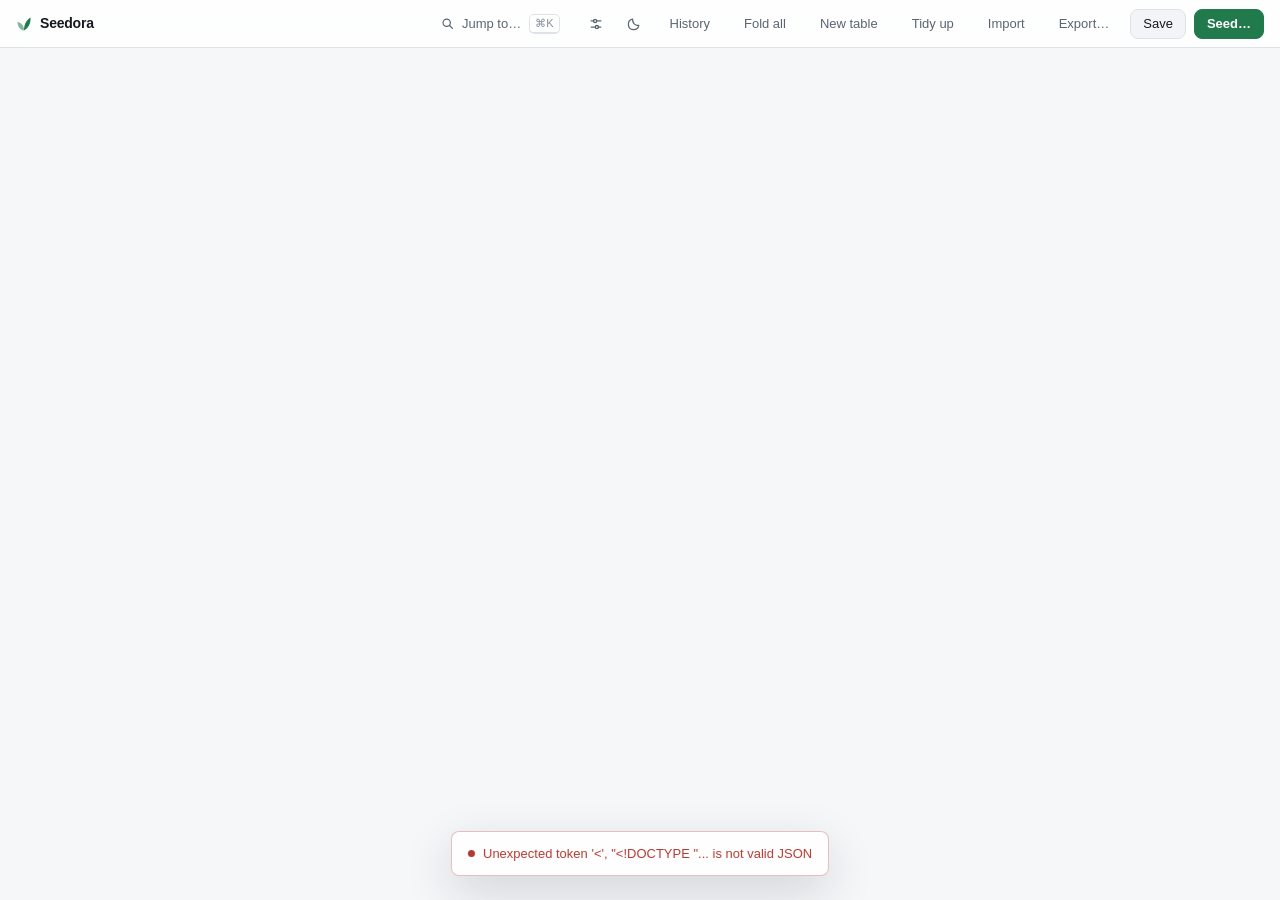
==== internal/ui/assets/index.html @ 04635846 "feat: MySQL/MariaDB driver, --migrations, v0.3.0" ====
<!doctype html>
<html lang="en">
<head>
<meta charset="utf-8">
<meta name="viewport" content="width=device-width, initial-scale=1">
<title>Seedora</title>
<link rel="stylesheet" href="app.css">
</head>
<body>

<header class="bar">
  <div class="brand">
    <svg width="16" height="16" viewBox="0 0 16 16" fill="none" aria-hidden="true">
      <path d="M8 14.5C8 9 5 6.5 1.5 6 1.5 11 4.5 14 8 14.5Z" fill="currentColor" opacity=".55"/>
      <path d="M8 14.5C8 8 10.5 4 14.5 1.5c.5 6-2.5 11-6.5 13Z" fill="currentColor"/>
    </svg>
    <span>Seedora</span>
  </div>

  <div class="target" id="target" hidden>
    <span class="engine" id="target-engine"></span>
    <span class="dsn" id="target-dsn"></span>
  </div>

  <div class="spacer"></div>

  <div class="actions">
    <button id="btn-palette" class="btn btn-quiet" title="Jump to a table or column">
      <svg width="13" height="13" viewBox="0 0 16 16" fill="none" aria-hidden="true">
        <circle cx="7" cy="7" r="4.5" stroke="currentColor" stroke-width="1.5"/>
        <path d="M10.5 10.5 14 14" stroke="currentColor" stroke-width="1.5" stroke-linecap="round"/>
      </svg>
      <span class="hide-narrow">Jump to…</span>
      <kbd class="hide-narrow">⌘K</kbd>
    </button>

    <button id="btn-settings" class="btn btn-icon" title="Settings" aria-label="Settings">
      <!-- Sliders, not a gear. A cog's teeth turn to mush at 14px, and these
           settings are adjustments to how the diagram looks rather than
           machinery. -->
      <svg width="14" height="14" viewBox="0 0 16 16" fill="none" aria-hidden="true">
        <path d="M2.5 4.5h3M8.5 4.5h5M2.5 11.5h5M10.5 11.5h3"
              stroke="currentColor" stroke-width="1.5" stroke-linecap="round"/>
        <circle cx="7" cy="4.5" r="1.8" stroke="currentColor" stroke-width="1.5"/>
        <circle cx="9" cy="11.5" r="1.8" stroke="currentColor" stroke-width="1.5"/>
      </svg>
    </button>

    <button id="btn-theme" class="btn btn-icon" title="Switch between light and dark" aria-label="Switch theme">
      <svg width="14" height="14" viewBox="0 0 16 16" fill="none" aria-hidden="true">
        <path d="M13.5 9.5A6 6 0 0 1 6.5 2.5a6 6 0 1 0 7 7Z"
              stroke="currentColor" stroke-width="1.4" stroke-linejoin="round"/>
      </svg>
    </button>

    <button id="btn-history" class="btn btn-quiet hide-narrow"
            title="How this schema got like this">History</button>
    <button id="btn-fold-all" class="btn btn-quiet hide-narrow"
            title="Fold every table down to its header (c)">Fold all</button>
    <button id="btn-new-table" class="btn btn-quiet hide-narrow"
            title="Sketch a new table to seed against">New table</button>
    <button id="btn-changes" class="btn btn-quiet" hidden
            title="Review the SQL these edits would run"></button>

    <button id="btn-reset-layout" class="btn btn-quiet hide-narrow"
            title="Lay the diagram out again from the foreign keys">Tidy up</button>
    <button id="btn-import" class="btn btn-quiet hide-narrow"
            title="Load a seedora.yaml into this session">Import</button>
    <button id="btn-export" class="btn btn-quiet hide-narrow"
            title="Download the mapping, the schema, or the diagram">Export…</button>
    <button id="btn-save" class="btn" title="Write the mapping to disk">Save</button>
    <button id="btn-seed" class="btn btn-primary" title="Choose row counts, then seed">Seed…</button>
  </div>
</header>

<!-- The seed dialog owns these; they live here only so the run path has one
     place to read from. Two visible controls for one setting is one too many. -->
<input id="run-seed" type="hidden">
<input id="run-truncate" type="checkbox" hidden>

<div id="problems" class="problems" hidden></div>

<main id="main">
  <section id="connect" class="connect" hidden>
    <div class="panel">
      <h1>Connect a database</h1>
      <p class="lede">Seedora reads the schema and proposes a generator for every column. Nothing is written until you press Seed.</p>

      <div id="recent" class="recent" hidden>
        <div class="eyebrow">Recent</div>
        <ul id="recent-list" class="recent-list"></ul>
      </div>

      <div class="stack">
        <div class="field">
          <label class="field-label" for="dsn">Connection string</label>
          <input id="dsn" type="text" spellcheck="false" autocomplete="off"
                 placeholder="postgres://user:pass@localhost:5432/myapp_dev">
          <p class="field-hint">A plain path works too, for SQLite — <code>./dev.db</code></p>
        </div>

        <label class="check">
          <input id="remember" type="checkbox" checked>
          <span>Remember this connection</span>
        </label>
        <label class="check">
          <input id="keep-password" type="checkbox">
          <span>Store the password as well</span>
        </label>

        <p class="field-hint">
          Remembered connections live in your user config directory, readable only by you —
          never in <code>seedora.yaml</code>, which is the file you commit. Leave the password
          unstored and Seedora asks for it each time.
        </p>

        <button id="btn-connect" class="btn btn-primary btn-wide">Connect</button>
        <div id="connect-error" class="alert danger" hidden></div>
      </div>
    </div>
  </section>

  <section id="board" class="board" hidden>
    <!-- The zoom rail is docked to the canvas rather than sitting in the top
         bar: it belongs to the thing it scales, and at twenty tables it is
         reached often enough to want to be near the diagram. -->
    <div class="zoom-rail" role="toolbar" aria-label="Zoom">
      <button id="btn-zoom-in" class="btn btn-icon" title="Zoom in (+)" aria-label="Zoom in">
        <svg width="13" height="13" viewBox="0 0 16 16" fill="none" aria-hidden="true">
          <path d="M8 3.5v9M3.5 8h9" stroke="currentColor" stroke-width="1.5" stroke-linecap="round"/>
        </svg>
      </button>
      <button id="zoom-level" class="zoom-level" title="Back to 100% (0)"
              aria-label="Zoom level, click for 100%">100%</button>
      <button id="btn-zoom-out" class="btn btn-icon" title="Zoom out (-)" aria-label="Zoom out">
        <svg width="13" height="13" viewBox="0 0 16 16" fill="none" aria-hidden="true">
          <path d="M3.5 8h9" stroke="currentColor" stroke-width="1.5" stroke-linecap="round"/>
        </svg>
      </button>

      <div class="zoom-rule"></div>

      <button id="btn-zoom-fit" class="btn btn-icon" title="Fit the whole diagram (f)"
              aria-label="Fit the whole diagram">
        <svg width="13" height="13" viewBox="0 0 16 16" fill="none" aria-hidden="true">
          <path d="M2.5 6V2.5H6M10 2.5h3.5V6M13.5 10v3.5H10M6 13.5H2.5V10"
                stroke="currentColor" stroke-width="1.5" stroke-linecap="round" stroke-linejoin="round"/>
        </svg>
      </button>
    </div>

    <div id="diagram" class="diagram">
      <svg id="edges" class="edges"></svg>
      <div id="tables" class="tables"></div>
    </div>
  </section>
</main>

<aside id="inspector" class="inspector" hidden aria-label="Column settings">
  <div class="inspector-head">
    <div style="min-width:0; flex:1">
      <div class="eyebrow" id="insp-table"></div>
      <h2 id="insp-column"></h2>
      <div class="inspector-type" id="insp-tags"></div>
    </div>
    <button id="insp-close" class="btn btn-icon" aria-label="Close">
      <svg width="13" height="13" viewBox="0 0 16 16" fill="none" aria-hidden="true">
        <path d="m4 4 8 8M12 4l-8 8" stroke="currentColor" stroke-width="1.5" stroke-linecap="round"/>
      </svg>
    </button>
  </div>

  <div class="inspector-body">
    <div class="note" id="insp-why" hidden></div>

    <div class="picker">
      <div class="field-label">Generator</div>
      <div class="picker-search">
        <svg width="13" height="13" viewBox="0 0 16 16" fill="none" aria-hidden="true">
          <circle cx="7" cy="7" r="4.5" stroke="currentColor" stroke-width="1.5"/>
          <path d="M10.5 10.5 14 14" stroke="currentColor" stroke-width="1.5" stroke-linecap="round"/>
        </svg>
        <input id="gen-filter" type="search" placeholder="Search generators…" autocomplete="off">
      </div>
      <div id="gen-list" class="picker-list" role="listbox" aria-label="Generator" tabindex="-1"></div>
    </div>

    <div id="opts" class="opts"></div>

    <div class="switches">
      <label class="check">
        <input id="opt-unique" type="checkbox">
        <span>Unique across the table</span>
      </label>

      <div class="field" id="null-field">
        <span class="field-label">Null rate</span>
        <div class="slider-row">
          <input id="opt-null" type="range" min="0" max="100" step="1">
          <span class="slider-value" id="null-value">0%</span>
        </div>
      </div>

      <label class="check">
        <input id="opt-skip" type="checkbox">
        <span>Skip — let the database fill it</span>
      </label>
    </div>
  </div>
</aside>

<section id="preview" class="preview" hidden aria-label="Preview">
  <div class="preview-head">
    <h2>Preview <span class="mono muted" id="preview-title"></span></h2>
    <div class="spacer"></div>
    <span class="field-hint" id="preview-note"></span>
    <button id="preview-refresh" class="btn btn-quiet">Regenerate</button>
    <button id="preview-close" class="btn btn-icon" aria-label="Close">
      <svg width="13" height="13" viewBox="0 0 16 16" fill="none" aria-hidden="true">
        <path d="m4 4 8 8M12 4l-8 8" stroke="currentColor" stroke-width="1.5" stroke-linecap="round"/>
      </svg>
    </button>
  </div>
  <div class="preview-scroll"><table id="preview-table" class="data-table"></table></div>
</section>

<dialog id="seed-dialog" aria-label="Seed">
  <form method="dialog" class="dialog-form">
    <div class="dialog-head">
      <h2>Seed</h2>
      <button class="btn btn-icon" value="cancel" aria-label="Close">
        <svg width="13" height="13" viewBox="0 0 16 16" fill="none" aria-hidden="true">
          <path d="m4 4 8 8M12 4l-8 8" stroke="currentColor" stroke-width="1.5" stroke-linecap="round"/>
        </svg>
      </button>
    </div>

    <p class="dialog-note" id="seed-intro"></p>

    <div class="seed-scroll">
      <table class="seed-table">
        <thead>
          <tr>
            <th class="tick"><input id="seed-all" type="checkbox" checked aria-label="Include every table"></th>
            <th>Table</th>
            <th class="num">Already there</th>
            <th class="num">Rows to add</th>
          </tr>
        </thead>
        <tbody id="seed-rows"></tbody>
      </table>
    </div>

    <div class="seed-controls">
      <label class="inline-field">
        <span>Set every table to</span>
        <input id="seed-bulk" type="number" min="0" placeholder="1000">
      </label>
      <button type="button" id="seed-bulk-apply" class="btn">Apply</button>
      <div class="spacer"></div>
      <strong class="seed-total" id="seed-total"></strong>
    </div>

    <div id="seed-warning" class="alert" hidden></div>

    <div class="switches">
      <label class="check">
        <input id="seed-truncate" type="checkbox">
        <span id="seed-truncate-label">Truncate the selected tables first</span>
      </label>
      <label class="inline-field">
        <span>Seed value</span>
        <input id="seed-value" type="number" min="0" placeholder="random" style="width:120px">
        <span class="field-hint">Fix it to reproduce this run exactly.</span>
      </label>
    </div>

    <div class="dialog-foot">
      <button value="cancel" class="btn btn-quiet">Cancel</button>
      <button type="button" id="seed-dry" class="btn">Dry run</button>
      <button type="button" id="seed-go" class="btn btn-primary">Seed</button>
    </div>
  </form>
</dialog>

<dialog id="import-dialog" aria-label="Import a mapping">
  <form method="dialog" class="dialog-form">
    <div class="dialog-head">
      <h2>Import</h2>
      <button class="btn btn-icon" value="cancel" aria-label="Close">
        <svg width="13" height="13" viewBox="0 0 16 16" fill="none" aria-hidden="true">
          <path d="m4 4 8 8M12 4l-8 8" stroke="currentColor" stroke-width="1.5" stroke-linecap="round"/>
        </svg>
      </button>
    </div>

    <p class="dialog-note">
      A <code>seedora.yaml</code> is merged against the schema you are connected to: choices for
      columns that still exist are kept, new columns get a proposal, and columns the database no
      longer has are dropped. A <code>.sql</code> file is read as a schema instead — its tables
      become drafts, and you see the SQL before anything is created.
    </p>

    <div id="drop" class="drop">
      <span>Drop a <code>seedora.yaml</code> or a <code>.sql</code> schema here</span>
      <input id="import-file" type="file" accept=".yaml,.yml,.sql,text/yaml,application/sql" hidden>
      <button type="button" id="btn-browse" class="btn">Choose a file…</button>
    </div>

    <textarea id="import-text" spellcheck="false" rows="10"
              placeholder="version: 1&#10;tables:&#10;  users:&#10;    rows: 10000&#10;    columns:&#10;      email: {generator: email, unique: true}"></textarea>

    <label class="check">
      <input id="import-replace" type="checkbox">
      <span>Replace instead of merging — use the file exactly as written</span>
    </label>

    <div id="import-error" class="alert danger" hidden></div>

    <div class="dialog-foot">
      <button value="cancel" class="btn btn-quiet">Cancel</button>
      <button type="button" id="btn-do-import" class="btn btn-primary">Import</button>
    </div>
  </form>
</dialog>

<!-- Schema changes are shown as SQL before they run. The tool edits a database
     someone is working in, and "trust me" is not an acceptable preview. -->
<dialog id="schema-dialog" aria-label="Apply schema changes">
  <form method="dialog" class="dialog-form">
    <div class="dialog-head">
      <h2>Apply schema changes</h2>
      <button class="btn btn-icon" value="cancel" aria-label="Close">
        <svg width="13" height="13" viewBox="0 0 16 16" fill="none" aria-hidden="true">
          <path d="m4 4 8 8M12 4l-8 8" stroke="currentColor" stroke-width="1.5" stroke-linecap="round"/>
        </svg>
      </button>
    </div>

    <p class="dialog-note" id="schema-note"></p>
    <div id="schema-error" class="alert danger" hidden></div>
    <pre id="schema-sql" class="sql"></pre>

    <div class="dialog-foot">
      <button value="cancel" class="btn btn-quiet">Cancel</button>
      <button type="button" id="schema-apply" class="btn btn-primary">Apply</button>
    </div>
  </form>
</dialog>

<!-- A database keeps no record of the DDL that shaped it. What this shows is
     whatever a migration tool wrote into its own bookkeeping table, plus the
     changes Seedora applied itself — which no migration tool knows about. -->
<dialog id="history-dialog" aria-label="Schema history">
  <form method="dialog" class="dialog-form">
    <div class="dialog-head">
      <h2>Schema history</h2>
      <button class="btn btn-icon" value="cancel" aria-label="Close">
        <svg width="13" height="13" viewBox="0 0 16 16" fill="none" aria-hidden="true">
          <path d="m4 4 8 8M12 4l-8 8" stroke="currentColor" stroke-width="1.5" stroke-linecap="round"/>
        </svg>
      </button>
    </div>

    <p class="dialog-note" id="history-note"></p>
    <div id="history-error" class="alert danger" hidden></div>
    <div id="history-list" class="history"></div>

    <div class="dialog-foot">
      <button value="cancel" class="btn btn-primary">Done</button>
    </div>
  </form>
</dialog>

<dialog id="settings-dialog" aria-label="Settings">
  <form method="dialog" class="dialog-form">
    <div class="dialog-head">
      <h2>Settings</h2>
      <button class="btn btn-icon" value="cancel" aria-label="Close">
        <svg width="13" height="13" viewBox="0 0 16 16" fill="none" aria-hidden="true">
          <path d="m4 4 8 8M12 4l-8 8" stroke="currentColor" stroke-width="1.5" stroke-linecap="round"/>
        </svg>
      </button>
    </div>

    <p class="dialog-note">
      These are display choices. They live in this browser and change nothing about
      what a run writes.
    </p>

    <div class="field">
      <span class="field-label">Relationship notation</span>
      <div id="notation-choice" class="choice" role="radiogroup" aria-label="Relationship notation"></div>
      <p class="field-hint" id="notation-hint"></p>
    </div>

    <div class="field">
      <span class="field-label">Data flow animation</span>
      <div id="flow-choice" class="choice" role="radiogroup" aria-label="Data flow animation"></div>
      <p class="field-hint" id="flow-hint"></p>
    </div>

    <div class="dialog-foot">
      <button value="cancel" class="btn btn-primary">Done</button>
    </div>
  </form>
</dialog>

<dialog id="palette-dialog" aria-label="Jump to">
  <div class="palette-search">
    <svg width="15" height="15" viewBox="0 0 16 16" fill="none" aria-hidden="true">
      <circle cx="7" cy="7" r="4.5" stroke="currentColor" stroke-width="1.5"/>
      <path d="M10.5 10.5 14 14" stroke="currentColor" stroke-width="1.5" stroke-linecap="round"/>
    </svg>
    <input id="palette-input" type="text" placeholder="Jump to a table or column…" autocomplete="off" spellcheck="false">
  </div>
  <div id="palette-list" class="palette-list" role="listbox" aria-label="Results"></div>
  <div class="palette-foot">
    <span><kbd>↑</kbd><kbd>↓</kbd> navigate</span>
    <span><kbd>↵</kbd> open</span>
    <span><kbd>esc</kbd> close</span>
  </div>
</dialog>

<!-- One dialog stands in for confirm() and prompt(). Those block the event loop,
     cannot be styled, and are throttled or suppressed by some browsers — which
     would silently turn a destructive confirmation into no confirmation. -->
<dialog id="ask-dialog" aria-labelledby="ask-title">
  <form method="dialog" class="dialog-form">
    <div class="dialog-head">
      <h2 id="ask-title"></h2>
    </div>
    <p class="dialog-note" id="ask-body"></p>
    <div id="ask-alert" class="alert danger" hidden></div>
    <div class="field" id="ask-field" hidden>
      <label class="field-label" for="ask-input" id="ask-label"></label>
      <input id="ask-input" type="password" autocomplete="current-password">
    </div>
    <div class="dialog-foot">
      <button value="cancel" class="btn btn-quiet" id="ask-cancel">Cancel</button>
      <button type="button" class="btn btn-primary" id="ask-ok">Continue</button>
    </div>
  </form>
</dialog>

<!-- The application's own context menu. The browser's has nothing useful to
     offer over a canvas of cards, and the actions people reach for here —
     preview, fold, drop — are all a right-click away in every tool that draws
     diagrams. -->
<div id="ctx-menu" class="ctx-menu" hidden role="menu" aria-label="Actions"></div>

<div id="hue-menu" class="hue-menu" popover="auto">
  <div id="hue-grid" class="hue-grid" role="radiogroup" aria-label="Table colour"></div>
</div>

<div id="toast" class="toast" hidden><span class="dot"></span><span id="toast-text"></span></div>
<div id="busy" class="busy" hidden><div class="spinner"></div><span id="busy-text"></span></div>

<script src="app.js"></script>
</body>
</html>
---- internal/ui/assets/app.css ----
/* Seedora — mapping editor.

   The page is a schema diagram. One card per table, one row per column, and the
   generator that will fill it shown inline. Everything else is chrome and gets
   out of the way.

   Three rules hold the design together:

   1. Identifiers are monospace, prose is not. A column name is a thing you type
      into code; it should look like it.
   2. Colour carries one meaning each. Amber means "a guess, check me". Blue
      means structure the database imposed. Green means the thing that writes.
      Nothing is coloured for decoration.
   3. Density over comfort. This is a tool kept open beside an editor, not a
      landing page. Rows are tight, but never tighter than the hit target they
      need. */

/* ==========================================================================
   Tokens
   ========================================================================== */

:root {
  /* Spacing — a 4px scale. Every gap, pad, and margin comes from here, which is
     what makes unrelated parts of the page feel like one thing. */
  --s1: 0.25rem;
  --s2: 0.5rem;
  --s3: 0.75rem;
  --s4: 1rem;
  --s5: 1.5rem;
  --s6: 2rem;

  /* Type — 13px base. A developer tool is scanned for names at a glance, so
     density earns more than comfort does. */
  --text-xs: 0.6875rem;
  --text-sm: 0.75rem;
  --text-base: 0.8125rem;
  --text-md: 0.875rem;
  --text-lg: 1.0625rem;
  --text-xl: 1.375rem;

  --font-ui: ui-sans-serif, -apple-system, BlinkMacSystemFont, "Segoe UI",
    Roboto, "Helvetica Neue", sans-serif;
  --font-mono: ui-monospace, SFMono-Regular, "SF Mono", Menlo, Consolas,
    "Liberation Mono", monospace;

  --radius-sm: 5px;
  --radius: 8px;
  --radius-lg: 12px;
  --radius-full: 999px;

  /* Motion — fast enough to read as a response, not an animation. Past about
     200ms on a tool it reads as lag. */
  --ease: cubic-bezier(0.2, 0, 0, 1);
  /* Two more curves for the motion that carries weight. --ease-out settles
     rather than stopping, which is what makes a panel feel attached to
     something; --ease-spring overshoots by a hair, which is what makes a
     control feel pressed rather than repainted. */
  --ease-out: cubic-bezier(0.16, 1, 0.3, 1);
  --ease-spring: cubic-bezier(0.34, 1.4, 0.64, 1);
  /* Motion is timed the way things move: short for a state change nobody is
     watching, long enough to be followed for anything that travels across the
     screen. The old values were correct and lifeless — 90ms reads as a repaint,
     not as a movement. */
  --fast: 140ms;
  --normal: 240ms;
  --slow: 480ms;
  --travel: 620ms;
}

/* Dark is the default: this sits next to an editor, and most of those are dark.
   Light is fully supported, not an afterthought. */
:root,
:root[data-theme="dark"] {
  color-scheme: dark;

  --bg: #0d0f12;
  --bg-sunken: #090a0c;
  --surface: #15181d;
  --surface-2: #1c2027;
  --surface-3: #242931;

  --border: #262b33;
  --border-strong: #333a45;

  --fg: #e8eaee;
  --fg-muted: #9aa3b0;
  --fg-subtle: #6b7480;

  --accent: #3fa06a;
  --accent-hover: #4bb87a;
  --accent-fg: #ffffff;
  --accent-soft: rgba(63, 160, 106, 0.14);
  --accent-line: rgba(63, 160, 106, 0.4);

  --warn: #d1a038;
  --warn-soft: rgba(209, 160, 56, 0.13);
  --warn-line: rgba(209, 160, 56, 0.42);

  --danger: #d2564c;
  --danger-soft: rgba(210, 86, 76, 0.13);
  --danger-line: rgba(210, 86, 76, 0.42);

  --key: #d3a34a;
  --link: #5b9bd8;
  --link-soft: rgba(91, 155, 216, 0.13);
  --link-line: rgba(91, 155, 216, 0.42);

  --shadow-1: 0 1px 2px rgba(0, 0, 0, 0.4);
  --shadow-2: 0 4px 12px rgba(0, 0, 0, 0.45);
  --shadow-3: 0 16px 48px rgba(0, 0, 0, 0.6);

  --scrim: rgba(6, 8, 10, 0.72);

  /* Table hues. Eight, because past that they stop being tellable apart at the
     size a card header is drawn. Each is a line colour and a wash; the wash is
     what tints the header without swallowing the text. */
  --h0: #5b9bd8; --h0-soft: rgba(91, 155, 216, 0.16);
  --h1: #3fa06a; --h1-soft: rgba(63, 160, 106, 0.16);
  --h2: #c8863c; --h2-soft: rgba(200, 134, 60, 0.16);
  --h3: #b96ab0; --h3-soft: rgba(185, 106, 176, 0.16);
  --h4: #4fa8a0; --h4-soft: rgba(79, 168, 160, 0.16);
  --h5: #cf6a5e; --h5-soft: rgba(207, 106, 94, 0.16);
  --h6: #8b8fd6; --h6-soft: rgba(139, 143, 214, 0.16);
  --h7: #9aa62f; --h7-soft: rgba(154, 166, 47, 0.16);
}

:root[data-theme="light"] {
  color-scheme: light;

  --bg: #f6f7f9;
  --bg-sunken: #eceef2;
  --surface: #ffffff;
  --surface-2: #f2f4f7;
  --surface-3: #e7eaef;

  --border: #dfe3e9;
  --border-strong: #c3cad4;

  --fg: #16191e;
  --fg-muted: #5b6472;
  --fg-subtle: #838d9b;

  --accent: #217a4b;
  --accent-hover: #1b6740;
  --accent-fg: #ffffff;
  --accent-soft: rgba(33, 122, 75, 0.1);
  --accent-line: rgba(33, 122, 75, 0.32);

  --warn: #8a6316;
  --warn-soft: rgba(138, 99, 22, 0.1);
  --warn-line: rgba(138, 99, 22, 0.32);

  --danger: #b23a30;
  --danger-soft: rgba(178, 58, 48, 0.09);
  --danger-line: rgba(178, 58, 48, 0.32);

  --key: #96701d;
  --link: #2b6cb0;
  --link-soft: rgba(43, 108, 176, 0.09);
  --link-line: rgba(43, 108, 176, 0.32);

  --shadow-1: 0 1px 2px rgba(16, 24, 40, 0.06);
  --shadow-2: 0 4px 12px rgba(16, 24, 40, 0.09);
  --shadow-3: 0 16px 48px rgba(16, 24, 40, 0.16);

  --scrim: rgba(30, 36, 44, 0.4);

  --h0: #2b6cb0; --h0-soft: rgba(43, 108, 176, 0.11);
  --h1: #217a4b; --h1-soft: rgba(33, 122, 75, 0.11);
  --h2: #96701d; --h2-soft: rgba(150, 112, 29, 0.12);
  --h3: #8c3f85; --h3-soft: rgba(140, 63, 133, 0.11);
  --h4: #21776f; --h4-soft: rgba(33, 119, 111, 0.11);
  --h5: #a8443a; --h5-soft: rgba(168, 68, 58, 0.1);
  --h6: #5a5fae; --h6-soft: rgba(90, 95, 174, 0.11);
  --h7: #6b7413; --h7-soft: rgba(107, 116, 19, 0.12);
}

/* The system preference, for anyone who has not used the toggle. */
@media (prefers-color-scheme: light) {
  :root:not([data-theme]) {
    color-scheme: light;
    --bg: #f6f7f9;
    --bg-sunken: #eceef2;
    --surface: #ffffff;
    --surface-2: #f2f4f7;
    --surface-3: #e7eaef;
    --border: #dfe3e9;
    --border-strong: #c3cad4;
    --fg: #16191e;
    --fg-muted: #5b6472;
    --fg-subtle: #838d9b;
    --accent: #217a4b;
    --accent-hover: #1b6740;
    --accent-soft: rgba(33, 122, 75, 0.1);
    --accent-line: rgba(33, 122, 75, 0.32);
    --warn: #8a6316;
    --warn-soft: rgba(138, 99, 22, 0.1);
    --warn-line: rgba(138, 99, 22, 0.32);
    --danger: #b23a30;
    --danger-soft: rgba(178, 58, 48, 0.09);
    --danger-line: rgba(178, 58, 48, 0.32);
    --key: #96701d;
    --link: #2b6cb0;
    --link-soft: rgba(43, 108, 176, 0.09);
    --link-line: rgba(43, 108, 176, 0.32);
    --shadow-1: 0 1px 2px rgba(16, 24, 40, 0.06);
    --shadow-2: 0 4px 12px rgba(16, 24, 40, 0.09);
    --shadow-3: 0 16px 48px rgba(16, 24, 40, 0.16);
    --scrim: rgba(30, 36, 44, 0.4);
    --h0: #2b6cb0; --h0-soft: rgba(43, 108, 176, 0.11);
    --h1: #217a4b; --h1-soft: rgba(33, 122, 75, 0.11);
    --h2: #96701d; --h2-soft: rgba(150, 112, 29, 0.12);
    --h3: #8c3f85; --h3-soft: rgba(140, 63, 133, 0.11);
    --h4: #21776f; --h4-soft: rgba(33, 119, 111, 0.11);
    --h5: #a8443a; --h5-soft: rgba(168, 68, 58, 0.1);
    --h6: #5a5fae; --h6-soft: rgba(90, 95, 174, 0.11);
    --h7: #6b7413; --h7-soft: rgba(107, 116, 19, 0.12);
  }
}

/* ==========================================================================
   Base
   ========================================================================== */

*,
*::before,
*::after { box-sizing: border-box; }

/* `hidden` works by setting `display: none` in the user-agent stylesheet, which
   any class selector setting `display` overrides — and most panels here set one.
   Without this the connect screen, inspector, and overlays stack on top of each
   other whatever the JavaScript says. */
[hidden] { display: none !important; }

html { height: 100%; -webkit-text-size-adjust: 100%; }

body {
  margin: 0;
  min-height: 100%;
  background: var(--bg);
  color: var(--fg);
  font-family: var(--font-ui);
  font-size: var(--text-base);
  line-height: 1.5;
  -webkit-font-smoothing: antialiased;
}

button, input, select, textarea { font: inherit; color: inherit; }

h1, h2, h3 { margin: 0; font-weight: 600; letter-spacing: -0.011em; }

code {
  font-family: var(--font-mono);
  font-size: 0.92em;
  background: var(--surface-2);
  border: 1px solid var(--border);
  padding: 0.1em 0.35em;
  border-radius: var(--radius-sm);
}

.spacer { flex: 1; }
.mono { font-family: var(--font-mono); }
.muted { color: var(--fg-muted); }

/* One focus treatment everywhere. Keyboard users get a ring, pointer users do
   not — which is exactly what :focus-visible is for. */
:focus { outline: none; }
:focus-visible {
  outline: 2px solid var(--accent);
  outline-offset: 2px;
  border-radius: var(--radius-sm);
}

* { scrollbar-width: thin; scrollbar-color: var(--border-strong) transparent; }
*::-webkit-scrollbar { width: 10px; height: 10px; }
*::-webkit-scrollbar-track { background: transparent; }
*::-webkit-scrollbar-thumb {
  background: var(--border-strong);
  border: 3px solid transparent;
  background-clip: content-box;
  border-radius: var(--radius-full);
}

/* Someone who has asked the system for less motion gets none of ours. */
@media (prefers-reduced-motion: reduce) {
  *, *::before, *::after {
    animation-duration: 0.01ms !important;
    animation-iteration-count: 1 !important;
    transition-duration: 0.01ms !important;
  }
}

/* ==========================================================================
   Buttons
   ========================================================================== */

.btn {
  display: inline-flex;
  align-items: center;
  justify-content: center;
  gap: var(--s2);
  height: 30px;
  padding: 0 var(--s3);
  border: 1px solid var(--border);
  border-radius: var(--radius);
  background: var(--surface-2);
  color: var(--fg);
  font-size: var(--text-base);
  font-weight: 500;
  white-space: nowrap;
  cursor: pointer;
  transition: background var(--fast) var(--ease),
    border-color var(--fast) var(--ease), transform var(--fast) var(--ease);
}
.btn:hover { background: var(--surface-3); border-color: var(--border-strong); }
.btn:active { transform: translateY(0.5px); }
.btn:disabled {
  opacity: 0.45;
  cursor: not-allowed;
  transform: none;
  background: var(--surface-2);
  border-color: var(--border);
}

.btn-primary {
  background: var(--accent);
  border-color: var(--accent);
  color: var(--accent-fg);
  font-weight: 600;
}
.btn-primary:hover { background: var(--accent-hover); border-color: var(--accent-hover); }
.btn-primary:disabled { background: var(--accent); border-color: var(--accent); }

.btn-quiet { background: transparent; border-color: transparent; color: var(--fg-muted); }
.btn-quiet:hover { background: var(--surface-2); border-color: var(--border); color: var(--fg); }

.btn-icon {
  width: 30px;
  padding: 0;
  background: transparent;
  border-color: transparent;
  color: var(--fg-muted);
}
.btn-icon:hover { background: var(--surface-2); border-color: var(--border); color: var(--fg); }

.btn-wide { width: 100%; height: 34px; }

kbd {
  font-family: var(--font-ui);
  font-size: var(--text-xs);
  line-height: 1;
  padding: 3px 5px;
  border: 1px solid var(--border);
  border-bottom-width: 2px;
  border-radius: var(--radius-sm);
  background: var(--surface);
  color: var(--fg-subtle);
  white-space: nowrap;
}

/* ==========================================================================
   Form controls
   ========================================================================== */

input[type="text"],
input[type="number"],
input[type="search"],
input[type="password"],
textarea {
  width: 100%;
  height: 30px;
  padding: 0 var(--s3);
  border: 1px solid var(--border);
  border-radius: var(--radius);
  background: var(--bg-sunken);
  color: var(--fg);
  font-size: var(--text-base);
  transition: border-color var(--fast) var(--ease), box-shadow var(--fast) var(--ease);
}
textarea {
  height: auto;
  padding: var(--s3);
  font-family: var(--font-mono);
  font-size: var(--text-sm);
  line-height: 1.6;
  resize: vertical;
}
input:hover:not(:disabled), textarea:hover { border-color: var(--border-strong); }
input:focus, textarea:focus {
  outline: none;
  border-color: var(--accent);
  box-shadow: 0 0 0 3px var(--accent-soft);
}
input::placeholder, textarea::placeholder { color: var(--fg-subtle); }
input[type="number"] { font-family: var(--font-mono); text-align: right; }

/* The native checkbox, tinted. Rebuilding it would cost keyboard behaviour and
   gain nothing but a shape. */
input[type="checkbox"] {
  width: 15px;
  height: 15px;
  accent-color: var(--accent);
  cursor: pointer;
  flex: none;
}
input[type="range"] {
  accent-color: var(--accent);
  height: auto;
  padding: 0;
  background: none;
  border: 0;
}

.field { display: grid; gap: var(--s2); }
.field-label {
  font-size: var(--text-xs);
  font-weight: 600;
  letter-spacing: 0.04em;
  text-transform: uppercase;
  color: var(--fg-subtle);
}
.field-hint { font-size: var(--text-sm); color: var(--fg-muted); }
.field-row { display: grid; grid-template-columns: 1fr 1fr; gap: var(--s3); }

.check {
  display: flex;
  align-items: center;
  gap: var(--s2);
  font-size: var(--text-base);
  cursor: pointer;
}
.check input:disabled { cursor: not-allowed; }
.check input:disabled + span { opacity: 0.45; }

/* ==========================================================================
   App shell
   ========================================================================== */

.bar {
  position: sticky;
  top: 0;
  z-index: 30;
  display: flex;
  align-items: center;
  gap: var(--s4);
  height: 48px;
  padding: 0 var(--s4);
  background: color-mix(in srgb, var(--surface) 88%, transparent);
  backdrop-filter: saturate(1.6) blur(12px);
  border-bottom: 1px solid var(--border);
}

.brand {
  display: flex;
  align-items: center;
  gap: var(--s2);
  font-size: var(--text-md);
  font-weight: 650;
  letter-spacing: -0.015em;
  flex: none;
}
.brand svg { display: block; color: var(--accent); }

.target {
  display: flex;
  align-items: center;
  gap: var(--s2);
  min-width: 0;
  padding: var(--s1) var(--s3) var(--s1) var(--s1);
  border: 1px solid var(--border);
  border-radius: var(--radius-full);
  background: var(--surface-2);
  font-size: var(--text-sm);
  color: var(--fg-muted);
}
.target .engine {
  flex: none;
  padding: 1px var(--s2);
  border-radius: var(--radius-full);
  background: var(--surface-3);
  font-size: var(--text-xs);
  font-weight: 600;
  color: var(--fg);
}
.target .dsn {
  font-family: var(--font-mono);
  font-size: var(--text-xs);
  overflow: hidden;
  text-overflow: ellipsis;
  white-space: nowrap;
}

.actions { display: flex; align-items: center; gap: var(--s2); }

.problems {
  display: grid;
  gap: var(--s1);
  padding: var(--s3) var(--s4);
  background: var(--danger-soft);
  border-bottom: 1px solid var(--danger-line);
  color: var(--danger);
  font-size: var(--text-sm);
  max-height: 24vh;
  overflow: auto;
}
.problems div { font-family: var(--font-mono); font-size: var(--text-xs); }

/* ==========================================================================
   Connect screen
   ========================================================================== */

.connect {
  display: grid;
  place-items: center;
  min-height: calc(100vh - 48px);
  padding: var(--s6) var(--s4);
}

.panel {
  width: min(520px, 100%);
  background: var(--surface);
  border: 1px solid var(--border);
  border-radius: var(--radius-lg);
  box-shadow: var(--shadow-2);
  padding: var(--s6);
}
.panel > h1 { font-size: var(--text-xl); margin-bottom: var(--s2); }
.panel > .lede { color: var(--fg-muted); margin: 0 0 var(--s5); }

.stack { display: grid; gap: var(--s3); }

.recent { display: grid; gap: var(--s2); margin-bottom: var(--s5); }
.recent-list { list-style: none; margin: 0; padding: 0; display: grid; gap: var(--s1); }
.recent-list li { display: flex; align-items: center; gap: var(--s1); }

.recent-item {
  flex: 1;
  min-width: 0;
  display: grid;
  gap: 1px;
  text-align: left;
  padding: var(--s2) var(--s3);
  border: 1px solid var(--border);
  border-radius: var(--radius);
  background: var(--surface-2);
  cursor: pointer;
  transition: background var(--fast) var(--ease), border-color var(--fast) var(--ease);
}
.recent-item:hover { background: var(--surface-3); border-color: var(--border-strong); }
.recent-item strong { font-size: var(--text-base); font-weight: 600; }
.recent-item span {
  font-family: var(--font-mono);
  font-size: var(--text-xs);
  color: var(--fg-subtle);
  overflow: hidden;
  text-overflow: ellipsis;
  white-space: nowrap;
}

/* ==========================================================================
   Diagram
   ========================================================================== */

.board {
  position: relative;
  height: calc(100vh - 48px);
  overflow: auto;
  background-color: var(--bg);
  /* A dot grid. It reads as a canvas rather than a document, which is the cue
     that the cards can be moved. */
  background-image: radial-gradient(circle, var(--border) 1px, transparent 1px);
  background-size: 22px 22px;
}

/* The scale is applied here, on the wrapper that holds both the cards and the
   edges, so the two never drift apart. The origin is the top-left corner
   because the layout is measured from there. */
.diagram {
  position: relative;
  padding: var(--s5);
  transform-origin: 0 0;
}

/* A rail down the left edge of the canvas. Vertical because the controls are
   one axis of one setting, and docked because a floating widget over a canvas
   that scrolls in both directions is always over something. */
.zoom-rail {
  position: fixed;
  left: var(--s4);
  top: 50%;
  transform: translateY(-50%);
  z-index: 3;
  display: flex;
  flex-direction: column;
  align-items: center;
  gap: 2px;
  padding: var(--s1);
  border: 1px solid var(--border);
  border-radius: var(--radius-lg);
  background: color-mix(in srgb, var(--surface) 88%, transparent);
  backdrop-filter: blur(6px);
  box-shadow: var(--shadow-2);
}

.zoom-rule {
  width: 60%;
  height: 1px;
  margin: var(--s1) 0;
  background: var(--border);
}

/* The readout is also the reset button, so it is styled as text rather than as
   a third control competing with the two beside it. */
.zoom-level {
  width: 100%;
  padding: var(--s1) 0;
  border: 0;
  border-radius: var(--radius-sm);
  background: transparent;
  color: var(--fg-muted);
  font-size: 10px;
  font-variant-numeric: tabular-nums;
  cursor: pointer;
}
.zoom-level:hover { background: var(--surface-2); color: var(--fg); }

/* On a narrow window the rail would sit on top of the leftmost card, so it
   moves to the bottom corner where the canvas has margin to spare. */
@media (max-width: 860px) {
  .zoom-rail {
    left: auto;
    top: auto;
    right: var(--s4);
    bottom: var(--s4);
    transform: none;
    flex-direction: row;
  }
  .zoom-rule { width: 1px; height: 18px; margin: 0 var(--s1); }
  .zoom-level { width: auto; padding: 0 var(--s2); }
}

/* The layer ignores the pointer; the lines themselves do not, so an edge can
   be clicked to follow it. */
.edges { position: absolute; inset: 0; pointer-events: none; overflow: visible; z-index: 0; }
.edge-hit {
  fill: none;
  stroke: transparent;
  stroke-width: 14;
  pointer-events: stroke;
  cursor: pointer;
}
.edge { fill: none; stroke: var(--link); stroke-width: 1.5; opacity: 0.45; }
.edge.lit { opacity: 1; stroke-width: 2; }
.edge-dot { fill: var(--link); opacity: 0.8; }

/* A self join is dashed. Two edges of the same colour touching the same card
   otherwise look like one line that was drawn wrong. */
.edge.self { stroke-dasharray: 4 3; opacity: 0.6; }
.edge.self.lit { opacity: 1; }

/* A followed edge runs its dashes from child to parent, which is the direction
   a row is written in: the child's key is chosen from what the parent holds. */
.edge.flow {
  opacity: 1;
  stroke-width: 2.5;
  stroke-dasharray: 7 6;
  filter: drop-shadow(0 0 6px currentColor);
  animation: edge-flow 0.9s linear infinite;
}
@keyframes edge-flow { to { stroke-dashoffset: -13; } }

.edge-comet { filter: drop-shadow(0 0 5px currentColor); }

/* The cardinality of the relationship, written on the line. Small, and dimmed
   until the edge matters, so twenty of them do not read as noise. */
.edge-label {
  fill: var(--fg-muted);
  font-family: var(--font-mono);
  font-size: 9px;
  font-weight: 600;
  paint-order: stroke;
  stroke: var(--bg);
  stroke-width: 3;
  stroke-linejoin: round;
  opacity: 0.55;
  pointer-events: none;
  user-select: none;
}
.edge-label.lit { fill: var(--fg); opacity: 1; }

.edges.focusing .edge-label:not(.lit) { opacity: 0.15; }

@media (prefers-reduced-motion: reduce) {
  .edge.flow { animation: none; }
}

/* The container spans the whole canvas, so left hit-testable it would swallow
   every click meant for an edge underneath it. The cards take the pointer back;
   the empty space between them belongs to the edges and to the canvas. */
.tables { position: relative; z-index: 1; pointer-events: none; }
.table { pointer-events: auto; }

/* Every card carries a hue. It is not decoration: the same colour marks the
   card, its accent rail, and every foreign key that points at it, so a
   relationship can be traced across the canvas without reading a single label.
   The default comes from the table's name, so it is stable between sessions and
   between machines; picking one overrides it. */
.table {
  --hue: var(--h0);
  --hue-soft: var(--h0-soft);

  position: absolute;
  width: 300px;
  background: var(--surface);
  border: 1px solid var(--border);
  border-left: 3px solid var(--hue);
  border-radius: var(--radius-lg);
  box-shadow: var(--shadow-1);
  overflow: hidden;
  transition: box-shadow var(--normal) var(--ease), border-color var(--normal) var(--ease);
}
.table[data-hue="0"] { --hue: var(--h0); --hue-soft: var(--h0-soft); }
.table[data-hue="1"] { --hue: var(--h1); --hue-soft: var(--h1-soft); }
.table[data-hue="2"] { --hue: var(--h2); --hue-soft: var(--h2-soft); }
.table[data-hue="3"] { --hue: var(--h3); --hue-soft: var(--h3-soft); }
.table[data-hue="4"] { --hue: var(--h4); --hue-soft: var(--h4-soft); }
.table[data-hue="5"] { --hue: var(--h5); --hue-soft: var(--h5-soft); }
.table[data-hue="6"] { --hue: var(--h6); --hue-soft: var(--h6-soft); }
.table[data-hue="7"] { --hue: var(--h7); --hue-soft: var(--h7-soft); }
.table:hover { box-shadow: var(--shadow-2); }
.table:hover .swatch { opacity: 1; }
.table.dragging {
  z-index: 20;
  box-shadow: var(--shadow-3);
  border-color: var(--accent);
  /* Nothing animates under the pointer: the card must sit exactly where the
     cursor is, or dragging feels like it is fighting back. */
  transition: none;
}
.table.excluded { opacity: 0.5; }

/* The header is the drag handle. `touch-action: none` stops the browser from
   claiming the gesture as a scroll before the pointer handlers see it, which is
   what makes dragging work on a trackpad as well as a mouse. */
.table-head {
  display: flex;
  align-items: center;
  gap: var(--s2);
  padding: var(--s2) var(--s3);
  background: var(--hue-soft);
  border-bottom: 1px solid var(--border);
  cursor: grab;
  touch-action: none;
  user-select: none;
}
.table.dragging .table-head { cursor: grabbing; }
.table-head input { cursor: auto; }

/* The name takes the slack and truncates; everything else is fixed width. The
   `min-width: 0` matters — without it a flex item refuses to shrink below its
   content, and a long table name pushes the row count off the card. */
.table-name {
  flex: 1;
  min-width: 0;
  font-family: var(--font-mono);
  font-size: var(--text-md);
  font-weight: 600;
  letter-spacing: -0.01em;
  overflow: hidden;
  text-overflow: ellipsis;
  white-space: nowrap;
}
.table-count { flex: none; font-size: var(--text-xs); font-family: var(--font-mono); color: var(--fg-subtle); }

/* Scoped past the base `input[type="number"]` rule on purpose. An attribute
   selector scores (0,1,1) and a bare class only (0,1,0), so `.rows-input` alone
   loses to it — the input takes `width: 100%` and squeezes the table name out of
   the header entirely. */
.table-head .rows-input,
.seed-table .rows-input {
  flex: none;
  width: 76px;
  height: 24px;
  padding: 0 var(--s2);
  font-size: var(--text-xs);
}
.seed-table .rows-input { width: 92px; height: 26px; }

.col {
  display: grid;
  grid-template-columns: 14px minmax(0, 1fr) auto;
  gap: var(--s2);
  align-items: center;
  min-height: 28px;
  padding: var(--s1) var(--s3);
  border-top: 1px solid color-mix(in srgb, var(--border) 55%, transparent);
  cursor: pointer;
  transition: background var(--fast) var(--ease);
}
.col:hover { background: var(--surface-2); }
.col.selected { background: var(--accent-soft); box-shadow: inset 2px 0 0 var(--accent); }
.col.skipped .col-name { opacity: 0.5; text-decoration: line-through; text-decoration-thickness: 1px; }

.col-key { font-size: 10px; line-height: 1; text-align: center; color: var(--fg-subtle); }
.col-key.pk { color: var(--key); }
.col-key.fk { color: var(--link); }

.col-name {
  font-family: var(--font-mono);
  font-size: var(--text-sm);
  overflow: hidden;
  text-overflow: ellipsis;
  white-space: nowrap;
}
.col-name .nn {
  margin-left: var(--s1);
  font-size: 9px;
  font-weight: 700;
  letter-spacing: 0.04em;
  color: var(--fg-subtle);
  vertical-align: 1px;
}

/* The generator badge. Its colour is the point of the row: amber means Seedora
   guessed and wants confirming, blue means the database decided, plain means a
   settled choice. */
.gen {
  flex: none;
  max-width: 128px;
  padding: 1px var(--s2);
  border: 1px solid var(--border);
  border-radius: var(--radius-full);
  background: var(--surface-2);
  font-size: var(--text-xs);
  color: var(--fg-muted);
  overflow: hidden;
  text-overflow: ellipsis;
  white-space: nowrap;
}
.gen.guess { background: var(--warn-soft); border-color: var(--warn-line); color: var(--warn); }
.gen.structure { background: var(--link-soft); border-color: var(--link-line); color: var(--link); }

.table-foot {
  display: flex;
  align-items: center;
  gap: var(--s2);
  padding: var(--s2) var(--s3);
  border-top: 1px solid var(--border);
  background: var(--surface-2);
}
.table-foot .btn { height: 24px; font-size: var(--text-xs); }

/* ==========================================================================
   Inspector
   ========================================================================== */

.inspector {
  position: fixed;
  top: 48px;
  right: 0;
  bottom: 0;
  z-index: 25;
  width: min(384px, 100vw);
  display: flex;
  flex-direction: column;
  background: var(--surface);
  border-left: 1px solid var(--border);
  box-shadow: var(--shadow-3);
  animation: slide-in var(--normal) var(--ease);
}
@keyframes slide-in {
  from { transform: translateX(12px); opacity: 0; }
  to { transform: none; opacity: 1; }
}

.inspector-head {
  display: flex;
  align-items: flex-start;
  gap: var(--s2);
  padding: var(--s4);
  border-bottom: 1px solid var(--border);
}
.eyebrow {
  font-size: var(--text-xs);
  font-weight: 600;
  letter-spacing: 0.06em;
  text-transform: uppercase;
  color: var(--fg-subtle);
}
.inspector-head h2 {
  font-family: var(--font-mono);
  font-size: var(--text-lg);
  margin: 2px 0 var(--s2);
  word-break: break-all;
}
.inspector-type { display: flex; flex-wrap: wrap; gap: var(--s1); }

.tag {
  padding: 1px var(--s2);
  border: 1px solid var(--border);
  border-radius: var(--radius-full);
  background: var(--surface-2);
  font-family: var(--font-mono);
  font-size: var(--text-xs);
  color: var(--fg-muted);
}
.tag.key { color: var(--key); border-color: color-mix(in srgb, var(--key) 40%, transparent); }
.tag.fk { color: var(--link); border-color: var(--link-line); }

.inspector-body {
  flex: 1;
  min-height: 0;
  display: flex;
  flex-direction: column;
  gap: var(--s4);
  padding: var(--s4);
  overflow: auto;
}

.note {
  padding: var(--s2) var(--s3);
  border-radius: var(--radius);
  background: var(--surface-2);
  border-left: 2px solid var(--border-strong);
  font-size: var(--text-sm);
  color: var(--fg-muted);
}
.note.guess { background: var(--warn-soft); border-left-color: var(--warn); color: var(--warn); }

/* Generator picker.

   A real listbox rather than a native <select>. Native gives no way to group,
   badge, or explain an option, and this list is the one decision the whole page
   exists to support — it has to be searchable and arrow-key navigable. */

.picker { display: grid; gap: var(--s2); min-height: 0; }

.picker-search { position: relative; }
.picker-search input { padding-left: 30px; }
.picker-search svg {
  position: absolute;
  left: 9px;
  top: 50%;
  transform: translateY(-50%);
  color: var(--fg-subtle);
  pointer-events: none;
}

.picker-list {
  max-height: 288px;
  overflow: auto;
  border: 1px solid var(--border);
  border-radius: var(--radius);
  background: var(--bg-sunken);
  padding: var(--s1);
}

.picker-group {
  position: sticky;
  top: 0;
  padding: var(--s2) var(--s2) var(--s1);
  background: var(--bg-sunken);
  font-size: var(--text-xs);
  font-weight: 600;
  letter-spacing: 0.06em;
  text-transform: uppercase;
  color: var(--fg-subtle);
}

.picker-option {
  display: flex;
  align-items: center;
  gap: var(--s2);
  width: 100%;
  padding: var(--s2);
  border: 0;
  border-radius: var(--radius-sm);
  background: transparent;
  color: var(--fg);
  text-align: left;
  cursor: pointer;
}
.picker-option:hover { background: var(--surface-2); }
.picker-option.active { background: var(--surface-3); }
.picker-option[aria-selected="true"] {
  background: var(--accent-soft);
  box-shadow: inset 2px 0 0 var(--accent);
  font-weight: 550;
}
.picker-option .id {
  margin-left: auto;
  font-family: var(--font-mono);
  font-size: var(--text-xs);
  color: var(--fg-subtle);
}
.picker-empty { padding: var(--s4); text-align: center; color: var(--fg-subtle); font-size: var(--text-sm); }

.opts { display: grid; gap: var(--s3); }
.switches { display: grid; gap: var(--s3); padding-top: var(--s3); border-top: 1px solid var(--border); }

.slider-row { display: flex; align-items: center; gap: var(--s3); }
.slider-row input[type="range"] { flex: 1; }
.slider-value {
  flex: none;
  width: 38px;
  text-align: right;
  font-family: var(--font-mono);
  font-size: var(--text-sm);
  color: var(--fg-muted);
}

/* ==========================================================================
   Preview
   ========================================================================== */

.preview {
  position: fixed;
  left: 0;
  right: 0;
  bottom: 0;
  z-index: 24;
  height: 40vh;
  min-height: 200px;
  display: flex;
  flex-direction: column;
  background: var(--surface);
  border-top: 1px solid var(--border);
  box-shadow: var(--shadow-3);
  animation: slide-up var(--normal) var(--ease);
}
.preview.with-inspector { right: min(384px, 100vw); }
@keyframes slide-up {
  from { transform: translateY(12px); opacity: 0; }
  to { transform: none; opacity: 1; }
}

.preview-head {
  display: flex;
  align-items: center;
  gap: var(--s3);
  padding: var(--s2) var(--s3) var(--s2) var(--s4);
  border-bottom: 1px solid var(--border);
}
.preview-head h2 { font-size: var(--text-md); }
.preview-scroll { flex: 1; overflow: auto; }

.data-table { border-collapse: separate; border-spacing: 0; width: max-content; min-width: 100%; }
.data-table th,
.data-table td {
  padding: var(--s2) var(--s3);
  text-align: left;
  font-family: var(--font-mono);
  font-size: var(--text-xs);
  white-space: nowrap;
  max-width: 300px;
  overflow: hidden;
  text-overflow: ellipsis;
  border-bottom: 1px solid var(--border);
}
.data-table th {
  position: sticky;
  top: 0;
  z-index: 1;
  background: var(--surface-2);
  color: var(--fg-muted);
  font-weight: 600;
}
.data-table tbody tr:hover td { background: var(--surface-2); }
.data-table td.null { color: var(--fg-subtle); font-style: italic; }

/* ==========================================================================
   Dialogs
   ========================================================================== */

dialog {
  padding: 0;
  border: 1px solid var(--border);
  border-radius: var(--radius-lg);
  background: var(--surface);
  color: var(--fg);
  box-shadow: var(--shadow-3);
  max-height: 88vh;
}
dialog::backdrop { background: var(--scrim); backdrop-filter: blur(2px); }
dialog[open] { animation: pop var(--normal) var(--ease); }
@keyframes pop {
  from { transform: scale(0.985) translateY(6px); opacity: 0; }
  to { transform: none; opacity: 1; }
}

.dialog-form {
  display: flex;
  flex-direction: column;
  gap: var(--s4);
  padding: var(--s4) var(--s5) var(--s5);
  max-height: 88vh;
}
.dialog-head { display: flex; align-items: center; gap: var(--s3); }
.dialog-head h2 { font-size: var(--text-lg); flex: 1; }
.dialog-foot { display: flex; justify-content: flex-end; gap: var(--s2); }
.dialog-note { font-size: var(--text-sm); color: var(--fg-muted); margin: 0; }

#seed-dialog { width: min(660px, 94vw); }
#import-dialog { width: min(640px, 94vw); }
#palette-dialog { width: min(560px, 94vw); margin-top: 12vh; }

.seed-scroll {
  min-height: 0;
  max-height: 42vh;
  overflow: auto;
  border: 1px solid var(--border);
  border-radius: var(--radius);
}
.seed-table { width: 100%; border-collapse: separate; border-spacing: 0; }
.seed-table th,
.seed-table td {
  padding: var(--s2) var(--s3);
  border-bottom: 1px solid var(--border);
  font-size: var(--text-base);
  text-align: left;
}
.seed-table tbody tr:last-child td { border-bottom: 0; }
.seed-table th {
  position: sticky;
  top: 0;
  z-index: 1;
  background: var(--surface-2);
  color: var(--fg-muted);
  font-size: var(--text-xs);
  font-weight: 600;
  letter-spacing: 0.04em;
  text-transform: uppercase;
}
.seed-table .tick { width: 38px; text-align: center; padding-right: 0; }
.seed-table .num { text-align: right; }
.seed-table td.name { font-family: var(--font-mono); }
.seed-table td.dim { color: var(--fg-subtle); font-family: var(--font-mono); font-size: var(--text-sm); }
.seed-table tr.off td:not(.tick) { opacity: 0.4; }

.seed-controls { display: flex; align-items: center; gap: var(--s3); flex-wrap: wrap; }
.inline-field { display: flex; align-items: center; gap: var(--s2); }
.inline-field span { font-size: var(--text-sm); color: var(--fg-muted); white-space: nowrap; }
.seed-controls input[type="number"] { width: 100px; }
.seed-total { font-family: var(--font-mono); font-size: var(--text-md); font-weight: 600; }

.alert {
  display: grid;
  gap: var(--s1);
  padding: var(--s3);
  border-radius: var(--radius);
  background: var(--warn-soft);
  border: 1px solid var(--warn-line);
  color: var(--warn);
  font-size: var(--text-sm);
}
.alert.danger { background: var(--danger-soft); border-color: var(--danger-line); color: var(--danger); }
.alert ul { margin: 0; padding-left: var(--s4); font-family: var(--font-mono); font-size: var(--text-xs); }

.drop {
  display: grid;
  place-items: center;
  gap: var(--s2);
  padding: var(--s5);
  border: 1px dashed var(--border-strong);
  border-radius: var(--radius);
  background: var(--bg-sunken);
  color: var(--fg-muted);
  font-size: var(--text-sm);
  text-align: center;
  transition: border-color var(--fast) var(--ease), background var(--fast) var(--ease);
}
.drop.over { border-color: var(--accent); background: var(--accent-soft); color: var(--fg); }

/* Command palette -------------------------------------------------------- */

.palette-search {
  display: flex;
  align-items: center;
  gap: var(--s2);
  padding: var(--s3) var(--s4);
  border-bottom: 1px solid var(--border);
}
.palette-search svg { color: var(--fg-subtle); flex: none; }
.palette-search input { border: 0; background: none; height: 24px; padding: 0; font-size: var(--text-md); }
.palette-search input:focus { box-shadow: none; }

.palette-list { max-height: 52vh; overflow: auto; padding: var(--s2); }
.palette-option {
  display: flex;
  align-items: center;
  gap: var(--s3);
  width: 100%;
  padding: var(--s2) var(--s3);
  border: 0;
  border-radius: var(--radius);
  background: transparent;
  color: var(--fg);
  text-align: left;
  cursor: pointer;
}
.palette-option:hover { background: var(--surface-2); }
.palette-option.active { background: var(--accent-soft); box-shadow: inset 2px 0 0 var(--accent); }
.palette-option .where { font-family: var(--font-mono); font-size: var(--text-xs); color: var(--fg-subtle); flex: none; }
.palette-option .what { font-family: var(--font-mono); flex: 1; overflow: hidden; text-overflow: ellipsis; }
.palette-foot {
  display: flex;
  gap: var(--s4);
  padding: var(--s2) var(--s4);
  border-top: 1px solid var(--border);
  font-size: var(--text-xs);
  color: var(--fg-subtle);
}
.palette-foot span { display: flex; align-items: center; gap: var(--s1); }

/* ==========================================================================
   Overlays
   ========================================================================== */

.toast {
  position: fixed;
  left: 50%;
  bottom: var(--s5);
  transform: translateX(-50%);
  z-index: 60;
  display: flex;
  align-items: center;
  gap: var(--s2);
  max-width: min(560px, 90vw);
  padding: var(--s3) var(--s4);
  border: 1px solid var(--border);
  border-radius: var(--radius);
  background: var(--surface);
  box-shadow: var(--shadow-3);
  font-size: var(--text-base);
  animation: toast-in var(--normal) var(--ease);
}
@keyframes toast-in {
  from { transform: translate(-50%, 8px); opacity: 0; }
  to { transform: translateX(-50%); opacity: 1; }
}
.toast.good { border-color: var(--accent-line); }
.toast.good .dot { background: var(--accent); }
.toast.bad { border-color: var(--danger-line); color: var(--danger); }
.toast.bad .dot { background: var(--danger); }
.toast .dot { width: 7px; height: 7px; border-radius: 50%; background: var(--fg-subtle); flex: none; }

.busy {
  position: fixed;
  inset: 0;
  z-index: 70;
  display: grid;
  place-content: center;
  justify-items: center;
  gap: var(--s3);
  background: var(--scrim);
  backdrop-filter: blur(2px);
  font-size: var(--text-base);
}
.spinner {
  width: 26px;
  height: 26px;
  border: 2px solid var(--border-strong);
  border-top-color: var(--accent);
  border-radius: 50%;
  animation: spin 700ms linear infinite;
}
@keyframes spin { to { transform: rotate(360deg); } }

/* ==========================================================================
   Responsive
   ========================================================================== */

@media (max-width: 1100px) {
  .preview.with-inspector { right: 0; }
}
@media (max-width: 860px) {
  .target .dsn { display: none; }
  .bar { gap: var(--s2); }
  .hide-narrow { display: none !important; }
}

/* ---------- run progress ----------
   Drawn onto the card itself rather than in a single status bar: with five
   tables seeding in sequence, the useful question is which one is working and
   how far it has got, and only the card can answer that in place. */

.table.busy { border-color: var(--accent); }

.progress {
  position: relative;
  height: 18px;
  background: var(--surface-2);
  border-bottom: 1px solid var(--border);
  overflow: hidden;
}
.progress-fill {
  height: 100%;
  width: 0;
  background: var(--accent-soft);
  border-right: 1px solid var(--accent);
  transition: width var(--fast) linear;
}
.progress-text {
  position: absolute;
  inset: 0;
  display: grid;
  place-items: center;
  font-family: var(--font-mono);
  font-size: var(--text-xs);
  color: var(--fg-muted);
}

/* The count the last run wrote, left on the card. */
.wrote {
  flex: none;
  padding: 1px var(--s2);
  border: 1px solid var(--accent-line);
  border-radius: var(--radius-full);
  background: var(--accent-soft);
  color: var(--accent);
  font-family: var(--font-mono);
  font-size: var(--text-xs);
  font-weight: 600;
}
.wrote.dry { border-color: var(--border); background: var(--surface-3); color: var(--fg-muted); }

/* While a run is in flight the canvas stops responding to edits, so it should
   not look like it will. */
.board.running .col { cursor: default; }
.board.running .rows-input { pointer-events: none; opacity: 0.5; }

/* ---------- table hue picker ---------- */

.swatch {
  flex: none;
  width: 13px;
  height: 13px;
  padding: 0;
  border: 1px solid rgba(255, 255, 255, 0.22);
  border-radius: 50%;
  background: var(--hue);
  cursor: pointer;
  opacity: 0.75;
  transition: opacity var(--fast) var(--ease), transform var(--fast) var(--ease);
}
.swatch:hover { transform: scale(1.15); }

/* Uses the native popover API: top layer, light dismiss, and Escape all come
   free, and there is no z-index arms race with the dragged card. */
.hue-menu {
  padding: var(--s2);
  border: 1px solid var(--border);
  border-radius: var(--radius);
  background: var(--surface);
  box-shadow: var(--shadow-3);
  inset: auto;
}
.hue-menu::backdrop { background: transparent; }
.hue-grid { display: grid; grid-template-columns: repeat(4, 1fr); gap: var(--s2); }
.hue-dot {
  width: 22px;
  height: 22px;
  padding: 0;
  border: 2px solid transparent;
  border-radius: 50%;
  cursor: pointer;
  transition: transform var(--fast) var(--ease);
}
.hue-dot:hover { transform: scale(1.12); }
.hue-dot[aria-checked="true"] { border-color: var(--fg); }
.hue-dot[data-hue="0"] { background: var(--h0); }
.hue-dot[data-hue="1"] { background: var(--h1); }
.hue-dot[data-hue="2"] { background: var(--h2); }
.hue-dot[data-hue="3"] { background: var(--h3); }
.hue-dot[data-hue="4"] { background: var(--h4); }
.hue-dot[data-hue="5"] { background: var(--h5); }
.hue-dot[data-hue="6"] { background: var(--h6); }
.hue-dot[data-hue="7"] { background: var(--h7); }

/* ==========================================================================
   Schema editor

   A draft table is drawn as a card like any other, dashed to say it does not
   exist yet. Pending drops are struck through in place rather than removed, so
   the diagram keeps showing where the change lands until it is applied.
   ========================================================================== */

.table.draft {
  border-style: dashed;
  border-left-style: solid;
  background: color-mix(in srgb, var(--surface) 92%, var(--hue-soft));
}

.table.dropping { opacity: 0.55; }
.table.dropping .table-name { text-decoration: line-through; }

.col.dropping .col-name {
  opacity: 0.55;
  text-decoration: line-through;
  text-decoration-thickness: 1px;
}

.draft-name {
  flex: 1;
  min-width: 0;
  height: 24px;
  padding: 0 var(--s2);
  border: 1px solid var(--border);
  border-radius: var(--radius-sm);
  background: var(--surface);
  color: var(--fg);
  font-family: var(--font-mono);
  font-size: var(--text-sm);
}

/* An editable column needs more room than a settled one, so it wraps to two
   rows rather than squeezing four controls onto one. */
.col-edit {
  display: flex;
  flex-wrap: wrap;
  gap: var(--s1) var(--s2);
  cursor: default;
  background: color-mix(in srgb, var(--surface-2) 60%, transparent);
}
.col-edit:hover { background: color-mix(in srgb, var(--surface-2) 60%, transparent); }

.col-edit-name, .col-edit-ref, .col-edit-type {
  height: 24px;
  padding: 0 var(--s2);
  border: 1px solid var(--border);
  border-radius: var(--radius-sm);
  background: var(--surface);
  color: var(--fg);
  font-family: var(--font-mono);
  font-size: var(--text-xs);
}
.col-edit-name { flex: 1 1 96px; min-width: 0; }
.col-edit-type { flex: 0 1 auto; max-width: 128px; }
.col-edit-ref { flex: 1 1 100%; }

.col-flags { display: flex; gap: 2px; }

.flag {
  height: 24px;
  padding: 0 var(--s2);
  border: 1px solid var(--border);
  border-radius: var(--radius-sm);
  background: var(--surface);
  color: var(--fg-muted);
  font-size: 10px;
  font-weight: 700;
  letter-spacing: 0.03em;
  cursor: pointer;
}
.flag.on {
  border-color: var(--accent);
  background: var(--accent-soft);
  color: var(--accent);
}

.col-drop {
  flex: none;
  width: 20px;
  height: 20px;
  border: 0;
  border-radius: var(--radius-sm);
  background: transparent;
  color: var(--fg-subtle);
  font-size: var(--text-sm);
  line-height: 1;
  cursor: pointer;
}
.col-drop:hover { background: var(--danger-soft); color: var(--danger); }
.col-drop.on { color: var(--danger); }

.btn.danger-quiet { color: var(--danger); }

/* The SQL preview. It scrolls in both directions rather than wrapping: a
   wrapped statement is harder to read than one that needs a scroll. */
.sql {
  max-height: 46vh;
  margin: 0;
  padding: var(--s3);
  overflow: auto;
  border: 1px solid var(--border);
  border-radius: var(--radius-sm);
  background: var(--surface-2);
  color: var(--fg);
  font-family: var(--font-mono);
  font-size: var(--text-xs);
  line-height: 1.55;
  white-space: pre;
}

/* ==========================================================================
   Focus

   Clicking a table lights it, the tables it joins to, and the edges between
   them. Twenty cards is past the point where a line can be followed by eye,
   and the glow is the table's own hue, so the answer is legible without a
   legend.
   ========================================================================== */

.tables.focusing .table { opacity: 0.32; transition: opacity var(--fast) var(--ease); }

.tables.focusing .table.focused,
.tables.focusing .table.linked { opacity: 1; }

.table.focused {
  border-color: var(--hue);
  box-shadow:
    0 0 0 1px var(--hue),
    0 0 12px color-mix(in srgb, var(--hue) 70%, transparent),
    0 0 36px color-mix(in srgb, var(--hue) 42%, transparent);
}

/* A joined table glows in its own colour, more faintly: it is the answer, not
   the question. */
.table.linked {
  border-color: color-mix(in srgb, var(--hue) 70%, var(--border));
  box-shadow: 0 0 14px color-mix(in srgb, var(--hue) 32%, transparent);
}

.table.focused .table-name { color: var(--hue); }

/* The lit edge is the same idea in one dimension: full opacity, thicker, and a
   glow in the stroke's own colour rather than a flat highlight. */
.edge.lit {
  opacity: 1;
  stroke-width: 2.25;
  filter: drop-shadow(0 0 4px currentColor);
}
.edge.lit, .edge-dot { transition: opacity var(--fast) var(--ease); }
/* The edges are a sibling of .tables, not a descendant, so the dimming class
   goes on the <svg> itself when the diagram is drawn. */
.edges.focusing .edge:not(.lit) { opacity: 0.14; }
.edges.focusing .edge-dot { opacity: 0.3; }

@media (prefers-reduced-motion: reduce) {
  .tables.focusing .table { transition: none; }
}

/* ==========================================================================
   Folded tables
   ========================================================================== */

.fold {
  flex: none;
  width: 16px;
  height: 16px;
  padding: 0;
  border: 0;
  background: transparent;
  color: var(--fg-subtle);
  font-size: 9px;
  line-height: 1;
  cursor: pointer;
}
.fold:hover { color: var(--fg); }

/* A folded card keeps its header and its hue rail, so it is still a landmark
   on the canvas and still an end for every edge that pointed into it.
   Its header is then the only thing naming it, so the name gets the room: the
   row count and the row-count field are what a folded card is least likely to
   be asked for, and both come back on hover. */
/* Sized to its name rather than to a fixed width: a folded card whose only
   content is a name that is cut off says nothing at all. */
.table.collapsed { width: max-content; min-width: 180px; max-width: 340px; }
.table.collapsed .table-foot { padding: var(--s1) var(--s3); }

.table.collapsed .table-name {
  flex: 0 0 auto;
  min-width: 0;
  overflow: visible;
  text-overflow: clip;
  white-space: nowrap;
}

.table.collapsed .table-count { display: none; }

.table.collapsed .rows-input {
  width: 0;
  padding: 0;
  border-color: transparent;
  opacity: 0;
  transition: width var(--fast) var(--ease), opacity var(--fast) var(--ease);
}
.table.collapsed:hover .rows-input,
.table.collapsed:focus-within .rows-input {
  width: 60px;
  padding: 0 var(--s2);
  border-color: var(--border);
  opacity: 1;
}

/* ==========================================================================
   Relationship notation
   ========================================================================== */

.edge-foot {
  fill: none;
  stroke-width: 1.5;
  stroke-linecap: round;
  stroke-linejoin: round;
  opacity: 0.55;
  pointer-events: none;
}
.edge-foot.lit { opacity: 1; stroke-width: 2; }
.edges.focusing .edge-foot:not(.lit) { opacity: 0.14; }

/* ==========================================================================
   Settings
   ========================================================================== */

/* Three options shown as three buttons. A dropdown would hide two of them
   behind a click, and all three are worth reading before choosing. */
.choice { display: flex; gap: var(--s1); flex-wrap: wrap; }

.choice-item {
  padding: var(--s2) var(--s3);
  border: 1px solid var(--border);
  border-radius: var(--radius-sm);
  background: var(--surface);
  color: var(--fg-muted);
  font-size: var(--text-sm);
  cursor: pointer;
}
.choice-item:hover { color: var(--fg); border-color: var(--fg-subtle); }
.choice-item.on {
  border-color: var(--accent);
  background: var(--accent-soft);
  color: var(--accent);
  font-weight: 600;
}

/* ==========================================================================
   Context menu
   ========================================================================== */

.ctx-menu {
  position: fixed;
  z-index: 40;
  min-width: 184px;
  padding: var(--s1);
  border: 1px solid var(--border);
  border-radius: var(--radius-lg);
  background: var(--surface);
  box-shadow: var(--shadow-2);
}

.ctx-item {
  display: block;
  width: 100%;
  padding: var(--s2) var(--s3);
  border: 0;
  border-radius: var(--radius-sm);
  background: transparent;
  color: var(--fg);
  font-size: var(--text-sm);
  text-align: left;
  white-space: nowrap;
  cursor: pointer;
}
.ctx-item:hover, .ctx-item:focus-visible { background: var(--surface-2); outline: none; }
.ctx-item.danger { color: var(--danger); }
.ctx-item.danger:hover { background: var(--danger-soft); }

.ctx-rule { height: 1px; margin: var(--s1) var(--s2); background: var(--border); }

/* ==========================================================================
   Column reordering
   ========================================================================== */

.col[draggable="true"] { cursor: grab; }
.col.dragging-col { opacity: 0.4; cursor: grabbing; }

/* The drop line, on the edge the column would land against. A line rather than
   a highlight on the row: the question is where it goes, not what it replaces. */
.col.drop-above { box-shadow: inset 0 2px 0 var(--accent); }
.col.drop-below { box-shadow: inset 0 -2px 0 var(--accent); }

/* The editable rows are full of inputs, and a draggable row swallows the
   text selection inside them. */
.col-edit { -webkit-user-drag: none; }

/* ==========================================================================
   Motion

   The diagram is redrawn wholesale on nearly every edit, so nothing here
   animates on render: a card that fades in each time a row count changes reads
   as a stutter, not as polish. Entrances are marked by the script and run once,
   for cards that are actually new.
   ========================================================================== */

/* A card arrives from slightly below and slightly small. The stagger is by
   position in the diagram, so the schema assembles left to right rather than
   flashing into place. */
.table.entering {
  animation: card-in var(--travel) var(--ease-out) both;
  animation-delay: calc(var(--i, 0) * 38ms);
}
@keyframes card-in {
  from { opacity: 0; transform: translateY(10px) scale(0.985); }
  to { opacity: 1; transform: none; }
}

.table {
  transition:
    box-shadow var(--normal) var(--ease-out),
    border-color var(--normal) var(--ease-out),
    opacity var(--normal) var(--ease-out);
}
.table:hover { box-shadow: var(--shadow-2); }
.table.dragging { transition: none; }

/* The focused card breathes once. A continuous pulse on a canvas someone is
   reading is a distraction; one beat is an answer. */
.table.focused { animation: focus-beat 900ms var(--ease-out); }
@keyframes focus-beat {
  0%   { transform: scale(1); }
  38%  { transform: scale(1.018); }
  100% { transform: scale(1); }
}

.tables.focusing .table {
  transition: opacity var(--normal) var(--ease-out), box-shadow var(--normal) var(--ease-out);
}

/* Zoom steps from the rail and the keyboard glide; zoom from the wheel does
   not, because a transition on a continuous gesture lags a frame behind the
   pointer and feels like drag rather than polish. */
.diagram.zooming { transition: transform var(--slow) var(--ease-out); }

/* Panels arrive settling rather than stopping. */
.inspector { animation: inspector-in var(--travel) var(--ease-out); }
@keyframes inspector-in {
  from { opacity: 0; transform: translateX(24px); }
  to { opacity: 1; transform: none; }
}

.preview { animation: preview-in var(--travel) var(--ease-out); }
@keyframes preview-in {
  from { opacity: 0; transform: translateY(18px); }
  to { opacity: 1; transform: none; }
}

dialog[open] { animation: dialog-in var(--slow) var(--ease-spring); }
.ctx-menu { animation-duration: var(--normal); }
@keyframes dialog-in {
  from { opacity: 0; transform: scale(0.96) translateY(10px); }
  to { opacity: 1; transform: none; }
}

/* The backdrop fades and blurs, which is what separates a modal from a box
   that happens to be on top. */
dialog::backdrop {
  background: color-mix(in srgb, #000 46%, transparent);
  backdrop-filter: blur(2px);
  animation: backdrop-in var(--normal) var(--ease-out);
}
@keyframes backdrop-in { from { opacity: 0; } to { opacity: 1; } }

.ctx-menu { animation: menu-in 140ms var(--ease-out); transform-origin: top left; }
@keyframes menu-in {
  from { opacity: 0; transform: scale(0.96) translateY(-4px); }
  to { opacity: 1; transform: none; }
}

.toast { animation: toast-rise var(--travel) var(--ease-spring); }
@keyframes toast-rise {
  from { opacity: 0; transform: translateY(14px) scale(0.98); }
  to { opacity: 1; transform: none; }
}

/* Buttons take the press rather than the hover: a hover that moves things is
   noise on a page with this many controls. */
.btn { transition: background var(--fast) var(--ease-out), border-color var(--fast) var(--ease-out), transform var(--fast) var(--ease-out); }
.btn:active { transform: scale(0.97); }

.choice-item, .ctx-item { transition: background var(--fast) var(--ease-out), color var(--fast) var(--ease-out); }

/* A slower, softer flow than the first pass: the dashes drift rather than
   race, which reads as data moving instead of as a barber's pole. */
/* Slow enough to watch a dash travel the length of a line rather than to see a
   texture vibrate. */
.edge.flow { animation: edge-flow 2.4s linear infinite; }
.edge-comet { animation: comet-fade 2.6s var(--ease-out) infinite; }
@keyframes comet-fade {
  0%, 100% { opacity: 0; }
  16%, 78% { opacity: 1; }
}

/* One switch for everything above. Motion is a preference the operating system
   already carries, and a tool that ignores it is not premium. */
@media (prefers-reduced-motion: reduce) {
  .table.entering,
  .table.focused,
  .inspector,
  .preview,
  dialog[open],
  dialog::backdrop,
  .ctx-menu,
  .toast,
  .edge.flow,
  .edge-comet {
    animation: none;
  }
  .diagram.zooming { transition: none; }
  .btn:active { transform: none; }
}

/* ==========================================================================
   Finish

   The last pass over the surfaces. Nothing structural: depth where depth means
   something, and none where it does not.
   ========================================================================== */

/* The canvas gets a vignette so the dot grid falls away at the edges and the
   cards sit in the middle of something rather than on a tiled wall. */
.board {
  background-image:
    radial-gradient(circle at 50% 40%, transparent 0%, color-mix(in srgb, var(--bg) 55%, #000) 130%),
    radial-gradient(circle, var(--border) 1px, transparent 1px);
  background-size: 100% 100%, 22px 22px;
  background-attachment: local, local;
}

/* A card is lit from above: the header carries the table's hue as a wash that
   fades into the body, which is what makes the rail read as an edge-light
   rather than as a stripe someone drew on. */
.table-head {
  background:
    linear-gradient(180deg,
      color-mix(in srgb, var(--hue) 16%, transparent) 0%,
      color-mix(in srgb, var(--hue) 5%, transparent) 100%),
    var(--surface);
  box-shadow: inset 0 1px 0 color-mix(in srgb, #fff 6%, transparent);
}

.table {
  box-shadow:
    var(--shadow-1),
    inset 0 1px 0 color-mix(in srgb, #fff 4%, transparent);
}
.table:hover {
  box-shadow:
    var(--shadow-2),
    inset 0 1px 0 color-mix(in srgb, #fff 6%, transparent);
}

/* The hue rail glows very slightly, so a colour is legible at 40% zoom where
   three pixels of border is all that is left of it. */
.table { border-left-color: var(--hue); }
.table:hover { border-left-color: color-mix(in srgb, var(--hue) 85%, #fff); }

/* Glass, done once and reused: the floating surfaces should agree with each
   other or the page looks assembled from parts. */
.zoom-rail, .ctx-menu, .hue-menu, .toast {
  background: color-mix(in srgb, var(--surface) 86%, transparent);
  backdrop-filter: blur(10px) saturate(140%);
  border-color: color-mix(in srgb, var(--border) 80%, transparent);
}

dialog {
  box-shadow:
    var(--shadow-3),
    inset 0 1px 0 color-mix(in srgb, #fff 6%, transparent);
}

/* The generator badges are the densest thing on the canvas. Softening their
   fill and keeping the colour in the text is what stops twenty cards reading
   as confetti. */
.gen { background: color-mix(in srgb, var(--surface-2) 70%, transparent); }

/* A column row lights along its leading edge on hover, in the table's own
   colour, which ties the row to the card it belongs to. */
.col:hover { box-shadow: inset 2px 0 0 color-mix(in srgb, var(--hue) 60%, transparent); }
.col.selected:hover { box-shadow: inset 2px 0 0 var(--accent); }

/* Focus rings, once, for every control. Keyboard users get a visible target
   and pointer users never see it. */
:focus-visible {
  outline: 2px solid color-mix(in srgb, var(--accent) 70%, transparent);
  outline-offset: 2px;
  border-radius: var(--radius-sm);
}

/* A column dragged onto another table's column draws a relationship rather
   than reordering, so the drop target is outlined whole instead of edged. */
.col.drop-link {
  background: var(--link-soft);
  box-shadow: inset 0 0 0 1px var(--link);
}

/* ==========================================================================
   Picker groups
   ========================================================================== */

.picker-group {
  display: flex;
  align-items: center;
  gap: var(--s2);
  width: 100%;
  padding: var(--s2) var(--s3);
  border: 0;
  background: transparent;
  color: var(--fg-subtle);
  font-size: var(--text-xs);
  font-weight: 700;
  letter-spacing: 0.06em;
  text-transform: uppercase;
  text-align: left;
  cursor: pointer;
}
.picker-group:hover { color: var(--fg); }
.picker-caret { width: 8px; font-size: 8px; }
.picker-group-name { flex: 1; min-width: 0; }
.picker-group-count {
  font-variant-numeric: tabular-nums;
  font-weight: 600;
  letter-spacing: 0;
  opacity: 0.7;
}
.picker-group.folded { opacity: 0.75; }

/* A select styled like the other fields, so the inspector reads as one form
   rather than as a form with a browser control dropped into it. */
.select {
  width: 100%;
  height: 32px;
  padding: 0 var(--s3);
  border: 1px solid var(--border);
  border-radius: var(--radius-sm);
  background: var(--surface-2);
  color: var(--fg);
  font-size: var(--text-sm);
  cursor: pointer;
}
.select:focus { border-color: var(--accent); }

/* The line takes the pointer, so it can be dragged as well as clicked. */
.edge-hit { cursor: grab; }
.edge-hit:active { cursor: grabbing; }

/* ==========================================================================
   Schema history
   ========================================================================== */

.history { max-height: 52vh; overflow: auto; display: flex; flex-direction: column; gap: var(--s2); }

.history-item {
  padding: var(--s3);
  border: 1px solid var(--border);
  border-radius: var(--radius-sm);
  background: var(--surface-2);
}

.history-head { display: flex; align-items: baseline; gap: var(--s2); }

.history-source {
  padding: 1px var(--s2);
  border-radius: var(--radius-full);
  background: var(--accent-soft);
  color: var(--accent);
  font-size: var(--text-xs);
  font-weight: 600;
}
.history-version { font-family: var(--font-mono); font-size: var(--text-sm); }
.history-when { font-size: var(--text-xs); color: var(--fg-subtle); }
.history-name { margin-top: var(--s1); font-size: var(--text-sm); color: var(--fg-muted); }
.history-bad { margin-top: var(--s1); font-size: var(--text-xs); color: var(--danger); }

.history-sql { margin-top: var(--s2); }
.history-sql summary { cursor: pointer; font-size: var(--text-xs); color: var(--fg-subtle); }
.history-sql summary:hover { color: var(--fg); }
.history-sql .sql { margin-top: var(--s2); max-height: 30vh; }

#history-dialog { width: min(660px, 94vw); }
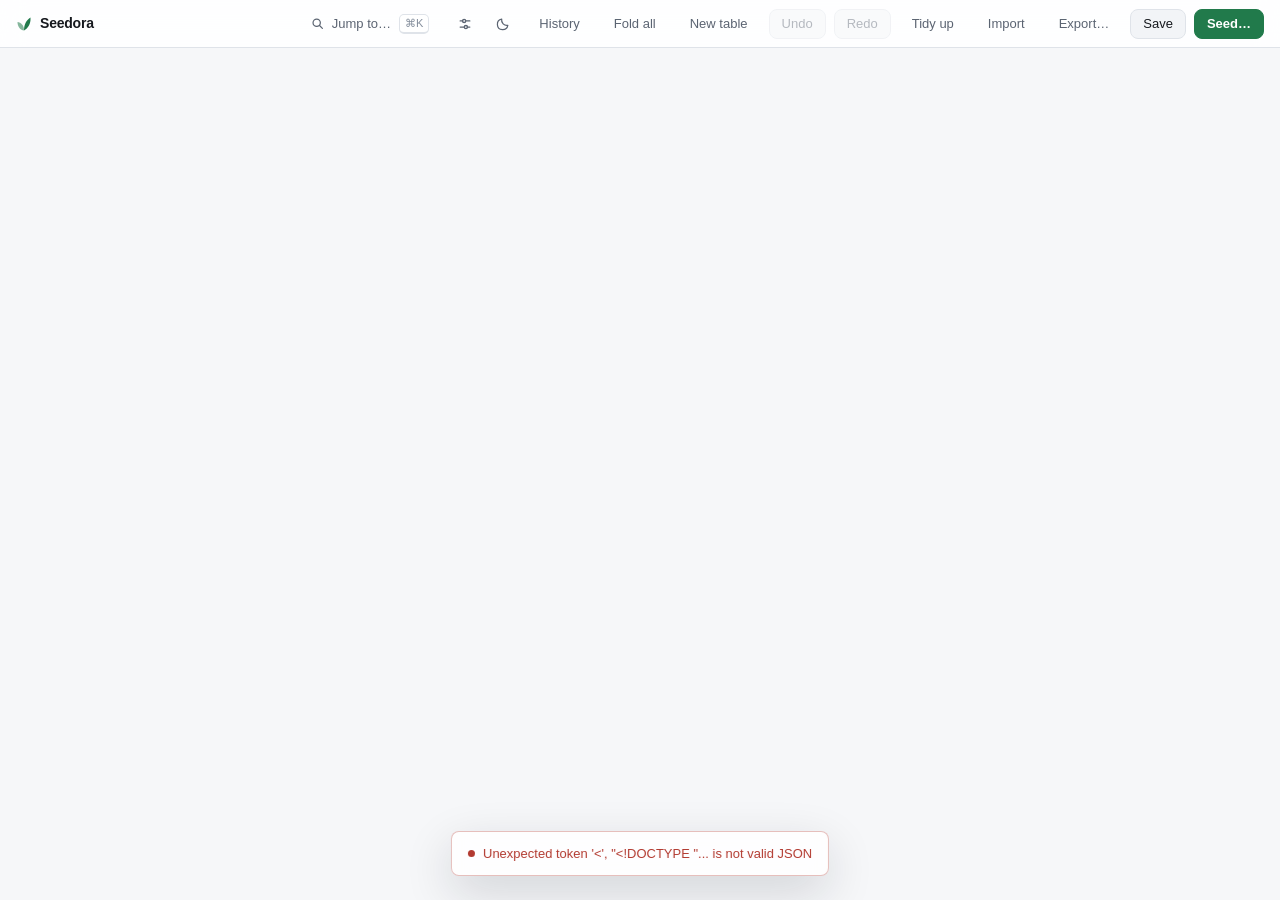
==== commit 9276535a: "feat(ui): bind undo to the toolbar and to Cmd-Z Undo keeps its modifier where the diagram's other sh" ====
--- a/internal/ui/assets/index.html
+++ b/internal/ui/assets/index.html
@@ -61,6 +61,11 @@
             title="Sketch a new table to seed against">New table</button>
     <button id="btn-changes" class="btn btn-quiet" hidden
             title="Review the SQL these edits would run"></button>
+
+    <button id="btn-undo" class="btn btn-quiet" disabled
+            title="Nothing to undo">Undo</button>
+    <button id="btn-redo" class="btn btn-quiet hide-narrow" disabled
+            title="Nothing to redo">Redo</button>
 
     <button id="btn-reset-layout" class="btn btn-quiet hide-narrow"
             title="Lay the diagram out again from the foreign keys">Tidy up</button>
@@ -432,6 +437,9 @@
     </div>
     <p class="dialog-note" id="ask-body"></p>
     <div id="ask-alert" class="alert danger" hidden></div>
+    <!-- Choices, when the question is which of several things rather than
+         yes or no. Built by the script; empty and hidden otherwise. -->
+    <div id="ask-choices" class="ask-choices" hidden></div>
     <div class="field" id="ask-field" hidden>
       <label class="field-label" for="ask-input" id="ask-label"></label>
       <input id="ask-input" type="password" autocomplete="current-password">
--- a/internal/ui/assets/app.css
+++ b/internal/ui/assets/app.css
@@ -1886,11 +1886,68 @@
   border-radius: var(--radius-sm);
 }
 
+/* The cardinality marker is also the control that changes it, so it has to
+   take a pointer — the rest of the edge layer does not. */
+.edge-mark {
+  pointer-events: auto;
+  cursor: pointer;
+}
+
+.edge-mark:hover {
+  stroke-width: 2.5;
+  filter: brightness(1.35);
+}
+
 /* A column dragged onto another table's column draws a relationship rather
    than reordering, so the drop target is outlined whole instead of edged. */
 .col.drop-link {
   background: var(--link-soft);
   box-shadow: inset 0 0 0 1px var(--link);
+}
+
+/* A question with several answers rather than two: each choice is a row with
+   its own explanation, because the difference between one-to-many and
+   one-to-one is the explanation. */
+.ask-choices {
+  display: flex;
+  flex-direction: column;
+  gap: 8px;
+  margin: 4px 0 12px;
+}
+
+.ask-choice {
+  display: flex;
+  gap: 10px;
+  align-items: flex-start;
+  text-align: left;
+  width: 100%;
+  padding: 10px 12px;
+  border: 1px solid var(--border);
+  border-radius: var(--radius-sm);
+  background: var(--surface);
+  cursor: pointer;
+}
+
+.ask-choice:hover,
+.ask-choice.on {
+  border-color: var(--link);
+  background: var(--link-soft);
+}
+
+.ask-choice .mark {
+  font-family: var(--font-mono);
+  color: var(--link);
+  line-height: 1.4;
+}
+
+.ask-choice .body { display: flex; flex-direction: column; gap: 2px; }
+.ask-choice .name { font-weight: 600; }
+.ask-choice .hint { color: var(--muted); font-size: 12px; }
+
+/* Dropped on the card rather than on one of its columns: the child column does
+   not exist yet, and the whole table is the target. */
+.table.drop-link {
+  box-shadow: 0 0 0 2px var(--link);
 }
 
 /* ==========================================================================
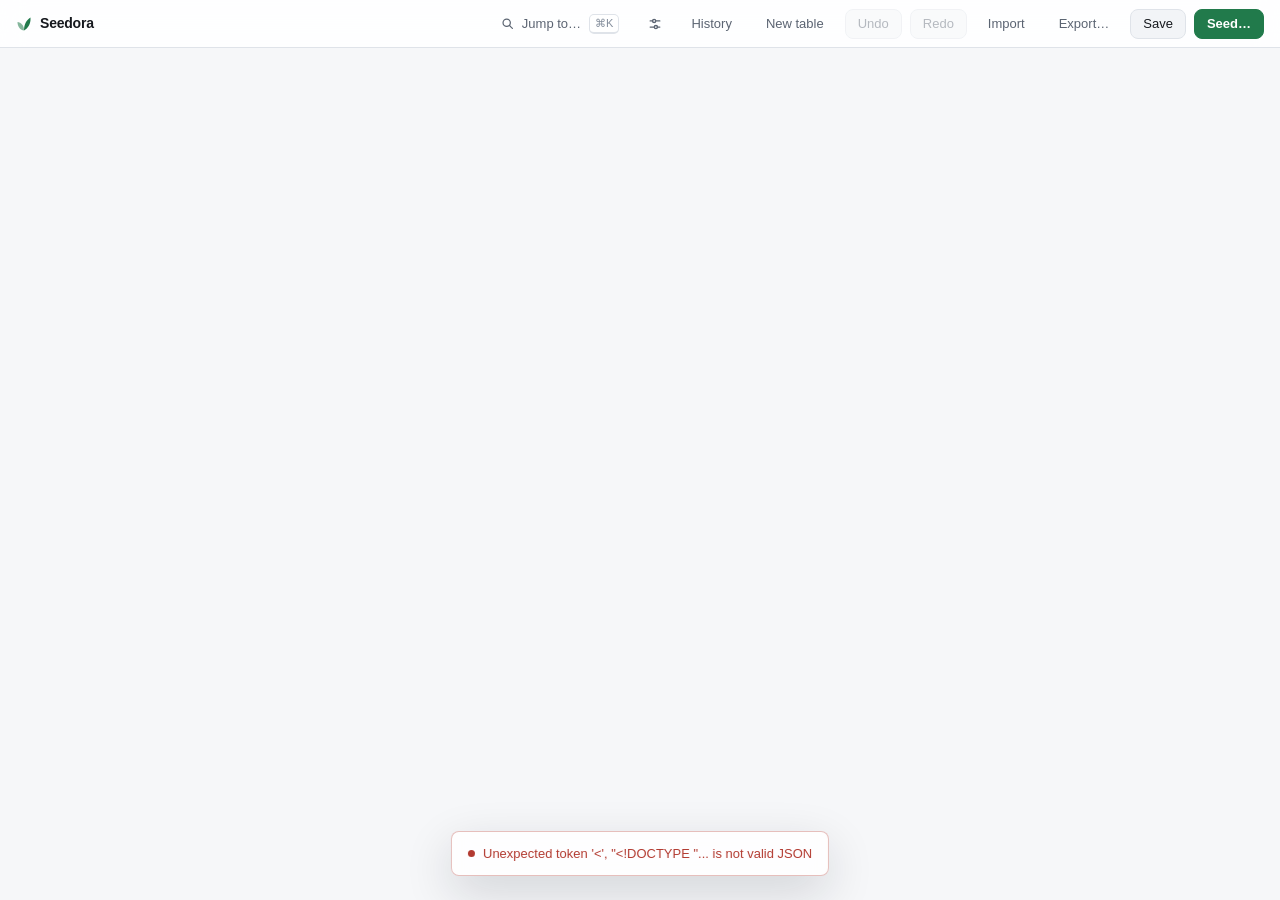
==== commit 1623c4ea: "feat: enhance layout and routing logic, update changelog, and improve test coverage" ====
--- a/internal/ui/assets/index.html
+++ b/internal/ui/assets/index.html
@@ -46,17 +46,8 @@
       </svg>
     </button>
 
-    <button id="btn-theme" class="btn btn-icon" title="Switch between light and dark" aria-label="Switch theme">
-      <svg width="14" height="14" viewBox="0 0 16 16" fill="none" aria-hidden="true">
-        <path d="M13.5 9.5A6 6 0 0 1 6.5 2.5a6 6 0 1 0 7 7Z"
-              stroke="currentColor" stroke-width="1.4" stroke-linejoin="round"/>
-      </svg>
-    </button>
-
     <button id="btn-history" class="btn btn-quiet hide-narrow"
             title="How this schema got like this">History</button>
-    <button id="btn-fold-all" class="btn btn-quiet hide-narrow"
-            title="Fold every table down to its header (c)">Fold all</button>
     <button id="btn-new-table" class="btn btn-quiet hide-narrow"
             title="Sketch a new table to seed against">New table</button>
     <button id="btn-changes" class="btn btn-quiet" hidden
@@ -67,8 +58,6 @@
     <button id="btn-redo" class="btn btn-quiet hide-narrow" disabled
             title="Nothing to redo">Redo</button>
 
-    <button id="btn-reset-layout" class="btn btn-quiet hide-narrow"
-            title="Lay the diagram out again from the foreign keys">Tidy up</button>
     <button id="btn-import" class="btn btn-quiet hide-narrow"
             title="Load a seedora.yaml into this session">Import</button>
     <button id="btn-export" class="btn btn-quiet hide-narrow"
@@ -150,6 +139,32 @@
         <svg width="13" height="13" viewBox="0 0 16 16" fill="none" aria-hidden="true">
           <path d="M2.5 6V2.5H6M10 2.5h3.5V6M13.5 10v3.5H10M6 13.5H2.5V10"
                 stroke="currentColor" stroke-width="1.5" stroke-linecap="round" stroke-linejoin="round"/>
+        </svg>
+      </button>
+
+      <!-- Folding and tidying are the other two things that change how much of
+           the diagram fits on the screen, which is what this rail is for. They
+           sit under the fit button rather than in the top bar, next to the
+           control someone reaches for immediately before or after them. -->
+      <button id="btn-fold-all" class="btn btn-icon" title="Fold every table down to its header (c)"
+              aria-label="Fold every table down to its header">
+        <svg width="13" height="13" viewBox="0 0 16 16" fill="none" aria-hidden="true">
+          <path d="M2.5 8h11M5.5 4.5 8 2l2.5 2.5M5.5 11.5 8 14l2.5-2.5"
+                stroke="currentColor" stroke-width="1.5" stroke-linecap="round" stroke-linejoin="round"/>
+        </svg>
+      </button>
+      <button id="btn-reset-layout" class="btn btn-icon" title="Lay the diagram out again from the foreign keys (l)"
+              aria-label="Lay the diagram out again">
+        <svg width="13" height="13" viewBox="0 0 16 16" fill="none" aria-hidden="true">
+          <path d="M2.5 2.5h4v11h-4zM9.5 2.5h4v6h-4z"
+                stroke="currentColor" stroke-width="1.4" stroke-linejoin="round"/>
+        </svg>
+      </button>
+      <button id="btn-theme" class="btn btn-icon" title="Switch between light and dark (t)"
+              aria-label="Switch theme">
+        <svg width="13" height="13" viewBox="0 0 16 16" fill="none" aria-hidden="true">
+          <path d="M13.5 9.5A6 6 0 0 1 6.5 2.5a6 6 0 1 0 7 7Z"
+                stroke="currentColor" stroke-width="1.4" stroke-linejoin="round"/>
         </svg>
       </button>
     </div>
@@ -461,6 +476,13 @@
   <div id="hue-grid" class="hue-grid" role="radiogroup" aria-label="Table colour"></div>
 </div>
 
+<div id="ref-menu" class="ref-menu" popover="auto">
+  <label class="ref-menu-label" for="ref-menu-input">References</label>
+  <input id="ref-menu-input" class="ref-menu-input" type="text"
+         placeholder="table.column" spellcheck="false" autocomplete="off">
+  <div class="ref-menu-hint">Leave it empty for a column that references nothing.</div>
+</div>
+
 <div id="toast" class="toast" hidden><span class="dot"></span><span id="toast-text"></span></div>
 <div id="busy" class="busy" hidden><div class="spinner"></div><span id="busy-text"></span></div>
 
--- a/internal/ui/assets/app.css
+++ b/internal/ui/assets/app.css
@@ -798,6 +798,12 @@
   transition: background var(--fast) var(--ease);
 }
 .col:hover { background: var(--surface-2); }
+
+/* Edit mode hangs a drop button off every row. Without a track for it the
+   button lands on a grid row of its own and every column in the card doubles
+   in height — pressing Edit made the card grow by two thirds before anything
+   had been edited. */
+.table.editing .col { grid-template-columns: 14px minmax(0, 1fr) auto auto; }
 .col.selected { background: var(--accent-soft); box-shadow: inset 2px 0 0 var(--accent); }
 .col.skipped .col-name { opacity: 0.5; text-decoration: line-through; text-decoration-thickness: 1px; }
 
@@ -1413,20 +1419,24 @@
   font-size: var(--text-sm);
 }
 
-/* An editable column needs more room than a settled one, so it wraps to two
-   rows rather than squeezing four controls onto one. */
+/* An editable column is one row, the same row a settled column occupies. It
+   used to wrap onto three, which trebled the height of a card the moment
+   anyone pressed Edit and reflowed the diagram around it. Everything that does
+   not fit on the line is a control that opens something: the type is a select,
+   the reference is a popover. */
 .col-edit {
   display: flex;
-  flex-wrap: wrap;
-  gap: var(--s1) var(--s2);
+  flex-wrap: nowrap;
+  align-items: center;
+  gap: var(--s1);
   cursor: default;
   background: color-mix(in srgb, var(--surface-2) 60%, transparent);
 }
 .col-edit:hover { background: color-mix(in srgb, var(--surface-2) 60%, transparent); }
 
-.col-edit-name, .col-edit-ref, .col-edit-type {
-  height: 24px;
-  padding: 0 var(--s2);
+.col-edit-name, .col-edit-type {
+  height: 22px;
+  padding: 0 var(--s1);
   border: 1px solid var(--border);
   border-radius: var(--radius-sm);
   background: var(--surface);
@@ -1434,15 +1444,64 @@
   font-family: var(--font-mono);
   font-size: var(--text-xs);
 }
-.col-edit-name { flex: 1 1 96px; min-width: 0; }
-.col-edit-type { flex: 0 1 auto; max-width: 128px; }
-.col-edit-ref { flex: 1 1 100%; }
-
-.col-flags { display: flex; gap: 2px; }
+/* The name is the only thing that grows; the rest are the size of what they
+   hold, so a long table name cannot push the flags off the card. */
+.col-edit-name { flex: 1 1 60px; min-width: 0; }
+.col-edit-type { flex: 0 1 84px; min-width: 0; }
+
+.col-flags { display: flex; flex: none; gap: 1px; }
+
+/* The reference control. Filled means this column points somewhere, which is
+   the same arrow a settled foreign-key row shows. */
+.col-ref {
+  flex: none;
+  width: 20px;
+  height: 20px;
+  padding: 0;
+  border: 1px solid transparent;
+  border-radius: var(--radius-sm);
+  background: transparent;
+  color: var(--fg-subtle);
+  font-size: 11px;
+  line-height: 1;
+  cursor: pointer;
+}
+.col-ref:hover { background: var(--surface-2); color: var(--fg); }
+.col-ref.on { border-color: var(--link); color: var(--link); }
+
+.ref-menu {
+  width: 260px;
+  padding: var(--s3);
+  border: 1px solid var(--border);
+  border-radius: var(--radius);
+  background: var(--surface);
+  box-shadow: var(--shadow-3);
+  inset: auto;
+}
+.ref-menu::backdrop { background: transparent; }
+.ref-menu-label {
+  display: block;
+  margin-bottom: var(--s1);
+  font-size: var(--text-xs);
+  font-weight: 600;
+  color: var(--fg-muted);
+}
+.ref-menu-input {
+  width: 100%;
+  height: 26px;
+  padding: 0 var(--s2);
+  border: 1px solid var(--border);
+  border-radius: var(--radius-sm);
+  background: var(--surface);
+  color: var(--fg);
+  font-family: var(--font-mono);
+  font-size: var(--text-xs);
+}
+.ref-menu-hint { margin-top: var(--s1); font-size: var(--text-xs); color: var(--fg-subtle); }
 
 .flag {
-  height: 24px;
-  padding: 0 var(--s2);
+  height: 20px;
+  padding: 0 var(--s1);
   border: 1px solid var(--border);
   border-radius: var(--radius-sm);
   background: var(--surface);
@@ -1790,6 +1849,54 @@
   16%, 78% { opacity: 1; }
 }
 
+/* The two popovers arrive from their anchor rather than appearing on top of
+   it, which is what makes the arrow on a column row read as the thing that
+   opened the panel. */
+[popover]:popover-open {
+  animation: pop-in var(--fast) var(--ease-out);
+  transform-origin: top left;
+}
+@keyframes pop-in {
+  from { opacity: 0; transform: scale(0.94) translateY(-6px); }
+  to { opacity: 1; transform: none; }
+}
+
+/* The row a click just selected takes the accent from its left edge. One
+   sweep: the row stays marked afterwards, and the motion only says which one
+   it is. */
+.col.selected { animation: row-mark var(--travel) var(--ease-out); }
+@keyframes row-mark {
+  from { box-shadow: inset 0 0 0 var(--accent); background: transparent; }
+  to { box-shadow: inset 2px 0 0 var(--accent); background: var(--accent-soft); }
+}
+
+/* A column added in edit mode arrives; the ones already there do not, because
+   the diagram is rebuilt on every keystroke and everything would arrive on
+   each one. The script marks the row it just made. */
+.col-edit.entering { animation: row-in var(--travel) var(--ease-out) both; }
+@keyframes row-in {
+  from { opacity: 0; transform: translateY(-6px); }
+  to { opacity: 1; transform: none; }
+}
+
+/* The flags and the two small round controls take the press, like the buttons
+   above them. */
+.flag, .col-ref, .col-drop {
+  transition: background var(--fast) var(--ease-out), border-color var(--fast) var(--ease-out),
+    color var(--fast) var(--ease-out), transform var(--fast) var(--ease-out);
+}
+.flag:active, .col-ref:active, .col-drop:active { transform: scale(0.92); }
+
+/* Undo and redo becoming available is worth a glance: the stack is invisible
+   otherwise, and the first edit of a session is when a person learns the
+   buttons are there at all. */
+.btn.armed { animation: arm 420ms var(--ease-spring); }
+@keyframes arm {
+  0%   { transform: scale(1); }
+  40%  { transform: scale(1.09); }
+  100% { transform: scale(1); }
+}
+
 /* One switch for everything above. Motion is a preference the operating system
    already carries, and a tool that ignores it is not premium. */
 @media (prefers-reduced-motion: reduce) {
@@ -1802,11 +1909,18 @@
   .ctx-menu,
   .toast,
   .edge.flow,
-  .edge-comet {
+  .edge-comet,
+  [popover]:popover-open,
+  .col.selected,
+  .col-edit.entering,
+  .btn.armed {
     animation: none;
   }
   .diagram.zooming { transition: none; }
-  .btn:active { transform: none; }
+  .btn:active,
+  .flag:active,
+  .col-ref:active,
+  .col-drop:active { transform: none; }
 }
 
 /* ==========================================================================
@@ -1856,7 +1970,7 @@
 
 /* Glass, done once and reused: the floating surfaces should agree with each
    other or the page looks assembled from parts. */
-.zoom-rail, .ctx-menu, .hue-menu, .toast {
+.zoom-rail, .ctx-menu, .hue-menu, .ref-menu, .toast {
   background: color-mix(in srgb, var(--surface) 86%, transparent);
   backdrop-filter: blur(10px) saturate(140%);
   border-color: color-mix(in srgb, var(--border) 80%, transparent);
